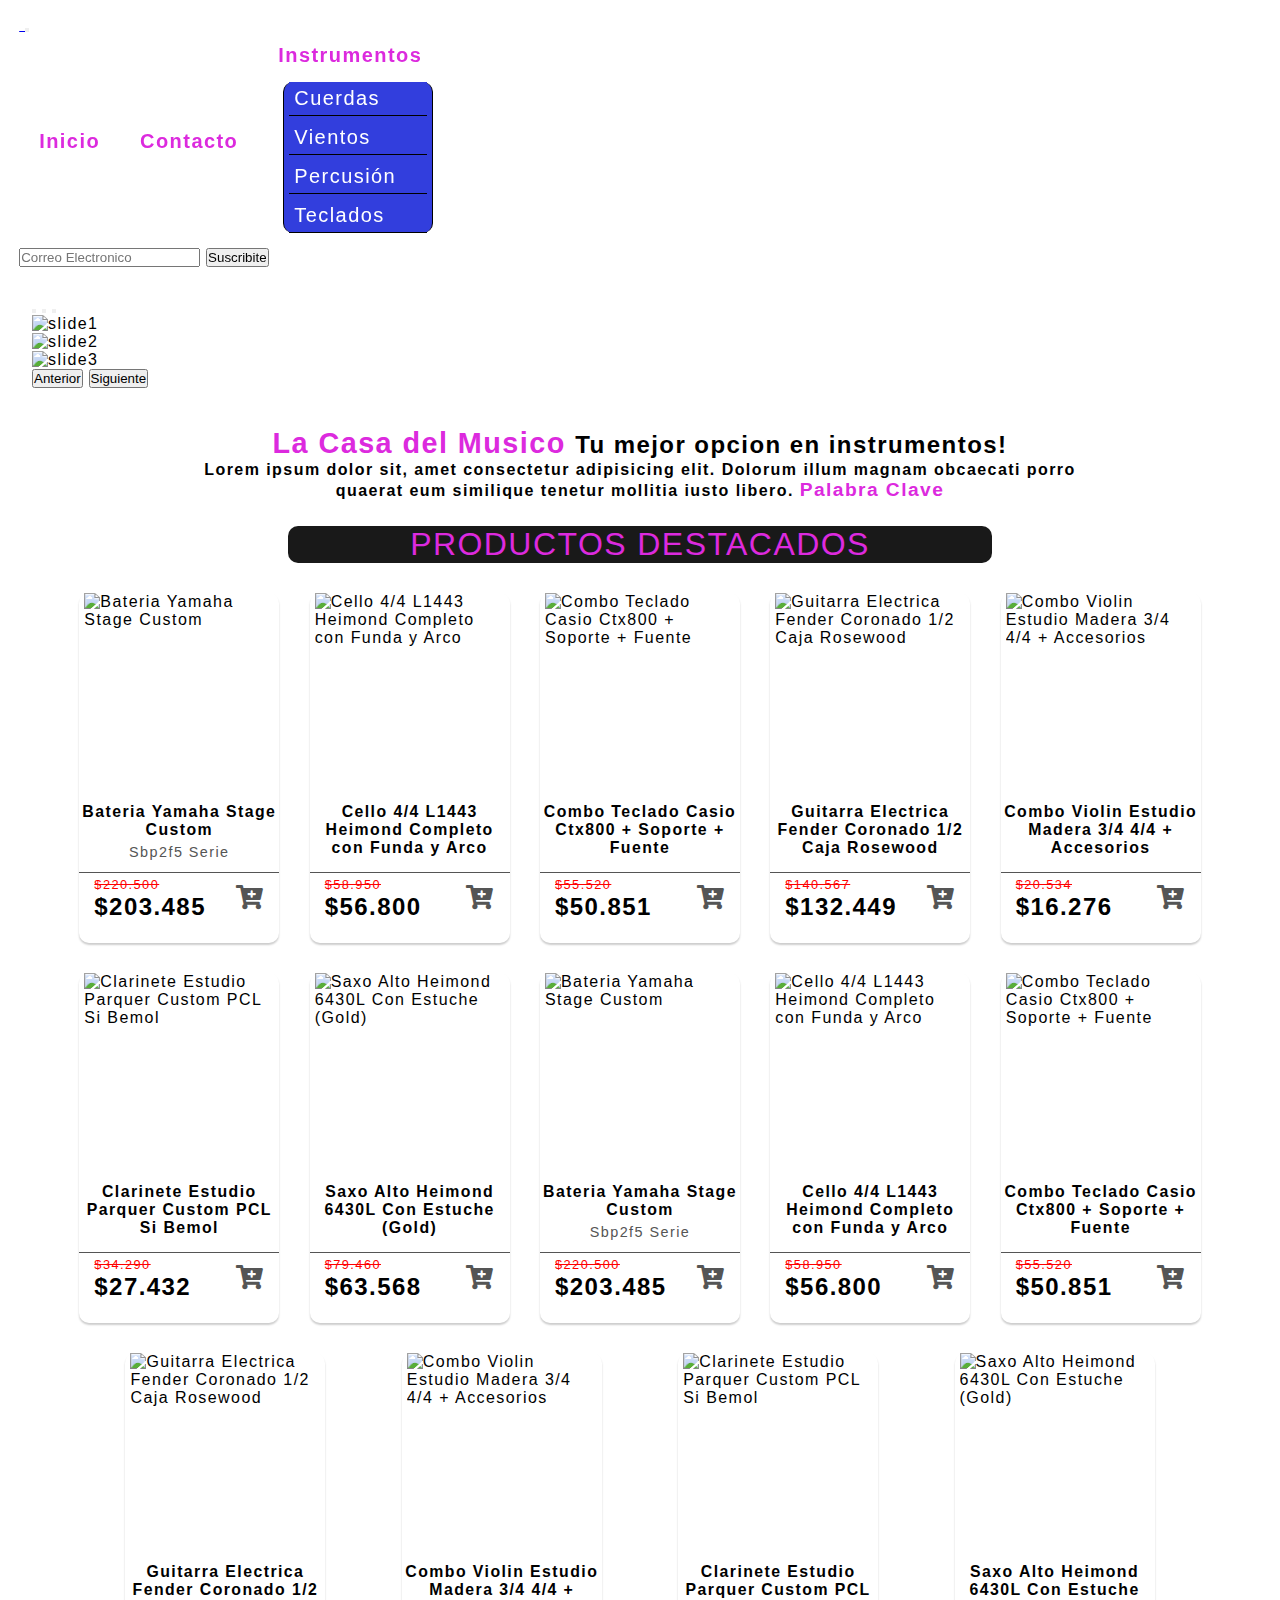
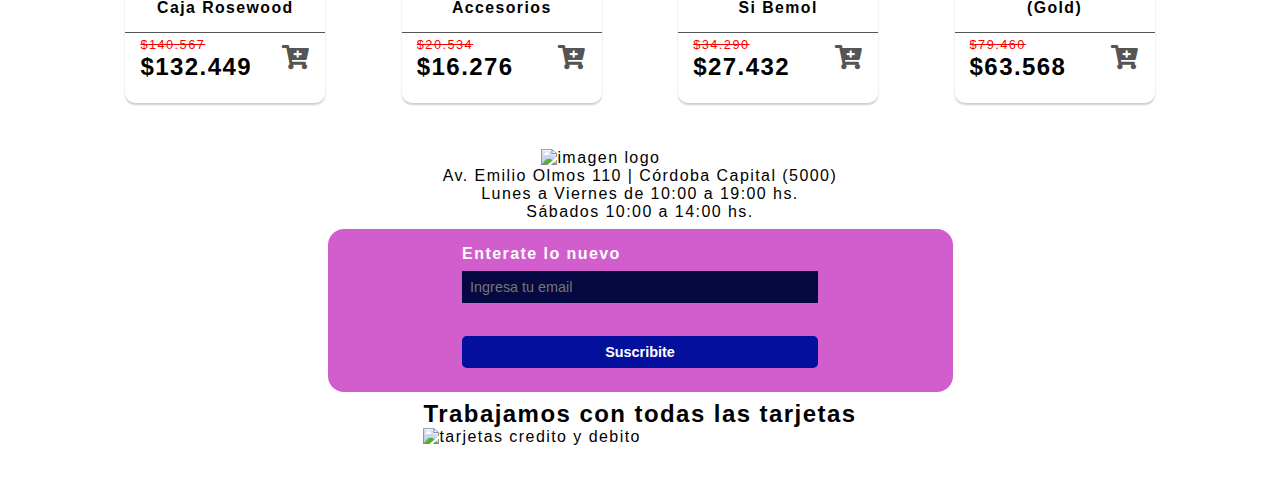
==== index.html @ 22944e28 "cambios en el SEO" ====
<!DOCTYPE html>
<html lang="en">

<head>
    <meta charset="UTF-8">
    <meta http-equiv="X-UA-Compatible" content="IE=edge">
    <meta name="viewport" content="width=device-width, initial-scale=1.0">
    <!-- SEO -->
    <meta name="description" content="La casa del musico es tu mejor opcion para comprar instrumentos musicales de primera calidad al mejor precio y con la mejor atencion">
    <meta name="keywords" content="la casa del musico,casa de musica cordoba, instrumentos musicales, musica, cordoba, venta, cuerdas, vientos, teclados, percusion, atencion, calidad"> 
    <!-- ICONO DE LA PAGINA -->
    <link rel="shortcut icon"
        href="https://lacasadelmusico.com.ar/wp-content/uploads/2020/09/logo_final-e1599774278834.png">
    <!-- FONTAWESOME -->
    <link rel="stylesheet" href="https://use.fontawesome.com/releases/v5.6.3/css/all.css">
    <link rel="stylesheet" href="https://user.fontawesome.com/releases/v5.8.1/css/all.css"
        integrity="sha384-50oBUHEmvpQ+1lW4y57PTFmhCaXp0ML5d60M1M7uH2+nqUivzIebhnd0JK28anvf" crossorigin="anonymous">
    <!-- LINK DE BOOTSTRAP -->
    <link href="https://cdn.jsdelivr.net/npm/bootstrap@5.1.3/dist/css/bootstrap.min.css" rel="stylesheet"
        integrity="sha384-1BmE4kWBq78iYhFldvKuhfTAU6auU8tT94WrHftjDbrCEXSU1oBoqyl2QvZ6jIW3" crossorigin="anonymous">
    <!-- LINK DE CSS -->
    <link rel="stylesheet" href="./css/styles.css">
    <!-- LINK DE FUENTE -->
    <link rel="preconnect" href="https://fonts.googleapis.com">
    <link rel="preconnect" href="https://fonts.gstatic.com" crossorigin>
    <link href="https://fonts.googleapis.com/css2?family=Montserrat:ital@1&display=swap" rel="stylesheet">
    <title>La Casa del Musico</title>
</head>

<body>
    <header class="header container-fluid">
        <!-- __________________________ -->
        <!-- NAVEGADOR -->
        <!-- __________________________ -->
        <nav id="menu" class="nav navbar navbar-expand-lg navbar-light">
            <div class="container-fluid">
                <a class="navbar-brand" href="./index.html">
                    <img class="img_logo"
                        src="https://lacasadelmusico.com.ar/wp-content/uploads/2020/09/logo_final-e1599774278834.png"
                        alt="">
                </a>
                <button class="navbar-toggler" type="button" data-bs-toggle="collapse"
                    data-bs-target="#navbarSupportedContent" aria-controls="navbarSupportedContent"
                    aria-expanded="false" aria-label="Toggle navigation">
                    <span class="navbar-toggler-icon"></span>
                </button>
                <div class="collapse navbar-collapse" id="navbarSupportedContent">
                    <ul class="nav_ul navbar-nav me-auto mb-2 mb-lg-0">
                        <li class="nav_li nav-item">
                            <a class="nav_links active" aria-current="page" href="./index.html">Inicio</a>
                        </li>
                        <li class="nav_li nav-item">
                            <a class="nav_links" href="./instrumentos/contacto.html">Contacto</a>
                        </li>
                        <li class="nav_li nav-item dropdown">
                            <a class="nav_links dropdown-toggle" href="#" id="navbarDropdown" role="button"
                                data-bs-toggle="dropdown" aria-expanded="false">
                                Instrumentos
                            </a>
                            <ul class="nav_sub dropdown-menu" aria-labelledby="navbarDropdown">
                                <li class="sub_li">
                                    <a class="dropdown-item sub_links" href="./instrumentos/cuerdas.html">Cuerdas</a>
                                </li>
                                <li class="sub_li">
                                    <a class="dropdown-item sub_links" href="./instrumentos/vientos.html">Vientos</a>
                                </li>
                                <li class="sub_li">
                                    <a class="dropdown-item sub_links"
                                        href="./instrumentos/percusion.html">Percusión</a>
                                </li>
                                <li class="sub_li">
                                    <a class="dropdown-item sub_links" href="./instrumentos/teclados.html">Teclados</a>
                                </li>
                            </ul>
                    </ul>
                    <form class="d-flex">
                        <input class="form-control me-2" type="email" placeholder="Correo Electronico"
                            aria-label="email">
                        <button class="btn btn-primary btn-primary-outline-success" type="button">Suscribite</button>
                    </form>
                </div>
            </div>
        </nav>
    </header>
    <!-- __________________ -->
    <!-- CONTENIDO PRINCIPAL -->
    <!-- ____________________ -->
    <main class="main">
        <!-- __________________________ -->
        <!-- SLIDER -->
        <!-- __________________________ -->
        <div id="carouselExampleIndicators" class="slider carousel slide" data-bs-ride="carousel">
            <div class="carousel-indicators">
                <button type="button" data-bs-target="#carouselExampleIndicators" data-bs-slide-to="0" class="active"
                    aria-current="true" aria-label="Slide 1"></button>
                <button type="button" data-bs-target="#carouselExampleIndicators" data-bs-slide-to="1"
                    aria-label="Slide 2"></button>
                <button type="button" data-bs-target="#carouselExampleIndicators" data-bs-slide-to="2"
                    aria-label="Slide 3"></button>
            </div>

            <div class="carousel-inner">

                <div class="carousel-item active" data-bs-interval="3000">
                    <img src="https://todomusica.com.ar/img/cms/Banners_2022/01_enero/ZILDJIAN.jpg"
                        class="d-block w-100" alt="slide1">
                </div>

                <div class="carousel-item" data-bs-interval="3000">
                    <img src="https://todomusica.com.ar/img/cms/Banners_2022/01_enero/gretsch.jpg" class="d-block w-100"
                        alt="slide2">
                </div>

                <div class="carousel-item" data-bs-interval="3000">
                    <img src="https://todomusica.com.ar/img/cms/Banners_2022/01_enero/PEARL.jpg" class="d-block w-100"
                        alt="slide3">
                </div>

            </div>
            <button class="carousel-control-prev" type="button" data-bs-target="#carouselExampleIndicators"
                data-bs-slide="prev">
                <span class="carousel-control-prev-icon" aria-hidden="true"></span>
                <span class="visually-hidden">Anterior</span>
            </button>
            <button class="carousel-control-next" type="button" data-bs-target="#carouselExampleIndicators"
                data-bs-slide="next">
                <span class="carousel-control-next-icon" aria-hidden="true"></span>
                <span class="visually-hidden">Siguiente</span>
            </button>
        </div>
        <!-- SLOGAN Y DESCRIPCION DE LA EMPRESA -->
        <section class="sectionIndex">
            <h2 class="textoSection"><span class="tdestacado">La Casa del Musico </span> Tu mejor opcion en
                instrumentos!

            </h2>
            <p class="textoSection fs-5">Lorem ipsum dolor sit, amet consectetur adipisicing elit. Dolorum illum magnam
                obcaecati porro quaerat eum similique tenetur mollitia iusto libero.
                <span class="tdestacado">Palabra Clave</span>
            </p>
        </section>

        <!-- PRODUCTOS DESTACADOS -->
        <h1 class="destacados">PRODUCTOS DESTACADOS</h1>
        <div class="div_destacados">
            <div class="cont_productos">
                <div class="card">
                    <img src="https://lacasadelmusico.com.ar/wp-content/uploads/2021/09/BATERIA-YAMAHA-STAGE-CUSTOM.jpg"
                        alt="Bateria Yamaha Stage Custom">
                </div>
                <div class="info">
                    <h2>Bateria Yamaha Stage Custom</h2>
                    <p class="infop">Sbp2f5 Serie</p>
                </div>
                <div class="precio">
                    <div class="box_precio">
                        <span class="precio1"><strike>$220.500</strike></span>
                        <span class="precio2"><b>$203.485</b></span>
                    </div>
                    <span class="shoping"><i class="fas fa-cart-plus"></i></span>
                </div>
            </div>
            <div class="cont_productos">
                <div class="card">
                    <img src="https://lacasadelmusico.com.ar/wp-content/uploads/2020/10/CELLO.jpg" alt="Cello 4/4 L1443 Heimond Completo con Funda y Arco">
                </div>
                <div class="info">
                    <h2>Cello 4/4 L1443 Heimond Completo con Funda y Arco</h2>
                    <p class="infop"></p>
                </div>
                <div class="precio">
                    <div class="box_precio">
                        <span class="precio1"><strike>$58.950</strike></span>
                        <span class="precio2"><b>$56.800</b></span>
                    </div>
                    <span class="shoping"><i class="fas fa-cart-plus"></i></span>
                </div>
            </div>
            <div class="cont_productos">
                <div class="card">
                    <img src="https://http2.mlstatic.com/D_NQ_NP_924464-MLA41230456645_032020-O.webp" alt="Combo Teclado Casio Ctx800 + Soporte + Fuente">
                </div>
                <div class="info">
                    <h2>Combo Teclado Casio Ctx800 + Soporte + Fuente</h2>
                    <p class="infop"></p>
                </div>
                <div class="precio">
                    <div class="box_precio">
                        <span class="precio1"><strike>$55.520</strike></span>
                        <span class="precio2"><b>$50.851</b></span>
                    </div>
                    <span class="shoping"><i class="fas fa-cart-plus"></i></span>
                </div>
            </div>
            <div class="cont_productos">
                <div class="card">
                    <img src="https://http2.mlstatic.com/D_NQ_NP_674767-MLA46456991314_062021-O.webp" alt="Guitarra Electrica Fender Coronado 1/2 Caja Rosewood">
                </div>
                <div class="info">
                    <h2>Guitarra Electrica Fender Coronado 1/2 Caja Rosewood</h2>
                    <p class="infop"></p>
                </div>
                <div class="precio">
                    <div class="box_precio">
                        <span class="precio1"><strike>$140.567</strike></span>
                        <span class="precio2"><b>$132.449</b></span>
                    </div>
                    <span class="shoping"><i class="fas fa-cart-plus"></i></span>
                </div>
            </div>
            <div class="cont_productos">
                <div class="card">
                    <img src="https://http2.mlstatic.com/D_NQ_NP_631186-MLA33084043263_122019-O.webp" alt="Combo Violin Estudio Madera 3/4 4/4 + Accesorios">
                </div>
                <div class="info">
                    <h2>Combo Violin Estudio Madera 3/4 4/4 + Accesorios</h2>
                    <p class="infop"></p>
                </div>
                <div class="precio">
                    <div class="box_precio">
                        <span class="precio1"><strike>$20.534</strike></span>
                        <span class="precio2"><b>$16.276</b></span>
                    </div>
                    <span class="shoping"><i class="fas fa-cart-plus"></i></span>
                </div>
            </div>
            <div class="cont_productos">
                <div class="card">
                    <img src="https://lacasadelmusico.com.ar/wp-content/uploads/2020/12/CLARINETE-PARQUER-1.jpg" alt="Clarinete Estudio Parquer Custom PCL Si Bemol">
                </div>
                <div class="info">
                    <h2>Clarinete Estudio Parquer Custom PCL Si Bemol</h2>
                    <p class="infop"></p>
                </div>
                <div class="precio">
                    <div class="box_precio">
                        <span class="precio1"><strike>$34.290</strike></span>
                        <span class="precio2"><b>$27.432</b></span>
                    </div>
                    <span class="shoping"><i class="fas fa-cart-plus"></i></span>
                </div>
            </div>
            <div class="cont_productos">
                <div class="card">
                    <img src="https://lacasadelmusico.com.ar/wp-content/uploads/2020/10/SAXO-HEIMOND-1.jpg" alt="Saxo Alto Heimond 6430L Con Estuche (Gold)">
                </div>
                <div class="info">
                    <h2>Saxo Alto Heimond 6430L Con Estuche (Gold)</h2>
                    <p class="infop"></p>
                </div>
                <div class="precio">
                    <div class="box_precio">
                        <span class="precio1"><strike>$79.460</strike></span>
                        <span class="precio2"><b>$63.568</b></span>
                    </div>
                    <span class="shoping"><i class="fas fa-cart-plus"></i></span>
                </div>
            </div>
            <div class="cont_productos">
                <div class="card">
                    <img src="https://lacasadelmusico.com.ar/wp-content/uploads/2021/09/BATERIA-YAMAHA-STAGE-CUSTOM.jpg"
                        alt="Bateria Yamaha Stage Custom">
                </div>
                <div class="info">
                    <h2>Bateria Yamaha Stage Custom</h2>
                    <p class="infop">Sbp2f5 Serie</p>
                </div>
                <div class="precio">
                    <div class="box_precio">
                        <span class="precio1"><strike>$220.500</strike></span>
                        <span class="precio2"><b>$203.485</b></span>
                    </div>
                    <span class="shoping"><i class="fas fa-cart-plus"></i></span>
                </div>
            </div>
            <div class="cont_productos">
                <div class="card">
                    <img src="https://lacasadelmusico.com.ar/wp-content/uploads/2020/10/CELLO.jpg" alt="Cello 4/4 L1443 Heimond Completo con Funda y Arco">
                </div>
                <div class="info">
                    <h2>Cello 4/4 L1443 Heimond Completo con Funda y Arco</h2>
                    <p class="infop"></p>
                </div>
                <div class="precio">
                    <div class="box_precio">
                        <span class="precio1"><strike>$58.950</strike></span>
                        <span class="precio2"><b>$56.800</b></span>
                    </div>
                    <span class="shoping"><i class="fas fa-cart-plus"></i></span>
                </div>
            </div>
            <div class="cont_productos">
                <div class="card">
                    <img src="https://http2.mlstatic.com/D_NQ_NP_924464-MLA41230456645_032020-O.webp" alt="Combo Teclado Casio Ctx800 + Soporte + Fuente">
                </div>
                <div class="info">
                    <h2>Combo Teclado Casio Ctx800 + Soporte + Fuente</h2>
                    <p class="infop"></p>
                </div>
                <div class="precio">
                    <div class="box_precio">
                        <span class="precio1"><strike>$55.520</strike></span>
                        <span class="precio2"><b>$50.851</b></span>
                    </div>
                    <span class="shoping"><i class="fas fa-cart-plus"></i></span>
                </div>
            </div>
            <div class="cont_productos">
                <div class="card">
                    <img src="https://http2.mlstatic.com/D_NQ_NP_674767-MLA46456991314_062021-O.webp" alt="Guitarra Electrica Fender Coronado 1/2 Caja Rosewood">
                </div>
                <div class="info">
                    <h2>Guitarra Electrica Fender Coronado 1/2 Caja Rosewood</h2>
                    <p class="infop"></p>
                </div>
                <div class="precio">
                    <div class="box_precio">
                        <span class="precio1"><strike>$140.567</strike></span>
                        <span class="precio2"><b>$132.449</b></span>
                    </div>
                    <span class="shoping"><i class="fas fa-cart-plus"></i></span>
                </div>
            </div>
            <div class="cont_productos">
                <div class="card">
                    <img src="https://http2.mlstatic.com/D_NQ_NP_631186-MLA33084043263_122019-O.webp" alt="Combo Violin Estudio Madera 3/4 4/4 + Accesorios">
                </div>
                <div class="info">
                    <h2>Combo Violin Estudio Madera 3/4 4/4 + Accesorios</h2>
                    <p class="infop"></p>
                </div>
                <div class="precio">
                    <div class="box_precio">
                        <span class="precio1"><strike>$20.534</strike></span>
                        <span class="precio2"><b>$16.276</b></span>
                    </div>
                    <span class="shoping"><i class="fas fa-cart-plus"></i></span>
                </div>
            </div>
            <div class="cont_productos">
                <div class="card">
                    <img src="https://lacasadelmusico.com.ar/wp-content/uploads/2020/12/CLARINETE-PARQUER-1.jpg" alt="Clarinete Estudio Parquer Custom PCL Si Bemol">
                </div>
                <div class="info">
                    <h2>Clarinete Estudio Parquer Custom PCL Si Bemol</h2>
                    <p class="infop"></p>
                </div>
                <div class="precio">
                    <div class="box_precio">
                        <span class="precio1"><strike>$34.290</strike></span>
                        <span class="precio2"><b>$27.432</b></span>
                    </div>
                    <span class="shoping"><i class="fas fa-cart-plus"></i></span>
                </div>
            </div>
            <div class="cont_productos">
                <div class="card">
                    <img src="https://lacasadelmusico.com.ar/wp-content/uploads/2020/10/SAXO-HEIMOND-1.jpg" alt="Saxo Alto Heimond 6430L Con Estuche (Gold)">
                </div>
                <div class="info">
                    <h2>Saxo Alto Heimond 6430L Con Estuche (Gold)</h2>
                    <p class="infop"></p>
                </div>
                <div class="precio">
                    <div class="box_precio">
                        <span class="precio1"><strike>$79.460</strike></span>
                        <span class="precio2"><b>$63.568</b></span>
                    </div>
                    <span class="shoping"><i class="fas fa-cart-plus"></i></span>
                </div>
            </div>
        </div>
    </main>
    <!-- _________________________ -->
    <!-- FOOTER -->
    <!-- _________________________ -->
    <footer class="footer">
        <div class="footer1">
            <img class="img_logo logo_footer"
                src="https://lacasadelmusico.com.ar/wp-content/uploads/2020/09/logo_final-e1599774278834.png" alt="imagen logo">
            <div class="texto_footer">
                <p class="fw-bold fs-6">Av. Emilio Olmos 110 | Córdoba Capital (5000)</p>
                <p class="fw-bold fs-6">Lunes a Viernes de 10:00 a 19:00 hs.</p>
                <p class="fw-bold fs-6">Sábados 10:00 a 14:00 hs.</p>
            </div>
        </div>
        <div class="formContainerFooter">
            <!-- Formulario Suscripcion -->
            <form class="form" action="#" method="GET">
                <label for="email" class="form__label">Enterate lo nuevo</label>
                <input type="email" class="form__input" placeholder="Ingresa tu email" name="email" id="email" required>
                <input type="submit" class="form__input form__input--submit" value="Suscribite">
            </form>
        </div>
        <div>
            <h2 class="fs-5 fw-bold text-center m-2">Trabajamos con todas las tarjetas</h2>
            <img class="d-block imgfooter"
                src="https://senordescuento.com/wp-content/uploads/2019/06/tarjetas-credito-logos.png" alt="tarjetas credito y debito">
        </div>
    </footer>
    <!-- LINK DE JS -->
    <script src="https://cdn.jsdelivr.net/npm/bootstrap@5.1.3/dist/js/bootstrap.bundle.min.js"
        integrity="sha384-ka7Sk0Gln4gmtz2MlQnikT1wXgYsOg+OMhuP+IlRH9sENBO0LRn5q+8nbTov4+1p"
        crossorigin="anonymous"></script>
</body>

</html>
---- css/styles.css ----
* {
  margin: 0;
  padding: 0;
  box-sizing: border-box; }

body {
  background-image: url("https://c.wallhere.com/photos/62/db/bricks-118325.jpg!d");
  background-size: cover;
  letter-spacing: 0.09rem;
  /* font-family: 'Luxurious Roman', cursive; */
  font-family: 'Roboto Condensed', sans-serif; }

/* HEADER */
.header {
  position: sticky;
  top: 2px;
  z-index: 10;
  /* NAVEGADOR */
  /* LOGO Y BUSCADOR */ }
  .header .nav {
    background: rgba(255, 255, 255, 0.6);
    width: 97%;
    margin: 1rem auto;
    border-radius: 10px;
    display: flex;
    justify-content: space-between;
    align-items: center; }
    .header .nav .nav_ul {
      display: flex;
      align-items: center;
      justify-content: center; }
      .header .nav .nav_ul .nav_li {
        list-style: none;
        padding: 10px 10px; }
        .header .nav .nav_ul .nav_li .nav_links {
          color: #DC2ADE;
          padding: 10px;
          text-decoration: none;
          font-size: 20px;
          font-weight: 600;
          border-radius: 10px; }
          .header .nav .nav_ul .nav_li .nav_links:hover {
            border-top: #323EDD groove 1px;
            transition: all 0.5s ease; }
        .header .nav .nav_ul .nav_li .nav_sub {
          list-style: none;
          margin-top: 15px;
          margin-left: 15px;
          width: 150px;
          background-color: #323EDD;
          border-radius: 10px;
          border-left: solid 1px black;
          border-right: solid 1px black; }
          .header .nav .nav_ul .nav_li .nav_sub .sub_li {
            text-align: left;
            padding: 5px;
            margin: 5px;
            background: #323EDD;
            border-bottom: groove 1px black;
            transition: all 0.9s ease; }
            .header .nav .nav_ul .nav_li .nav_sub .sub_li .sub_links {
              /* color: #DC2ADE; */
              color: white;
              text-decoration: none;
              font-size: 20px;
              font-weight: 400; }
  .header .img_logo {
    width: 90%;
    animation-name: logo;
    animation-duration: 5s;
    animation-iteration-count: infinite; }

@keyframes logo {
  0% {
    transform: scale(1);
    filter: brightness(1); }
  50% {
    transform: scale(1.05);
    filter: brightness(1.5); }
  100% {
    transform: scale(1);
    filter: brightness(1); } }

/* SLIDER */
.main {
  width: auto;
  /* SECTION INDEX */ }
  .main .slider {
    width: 95%;
    max-height: 35rem;
    overflow: hidden;
    margin: 30px auto; }
  .main .sectionIndex {
    width: 75%;
    margin: 1rem auto;
    padding: 0.5rem;
    background-color: rgba(255, 255, 255, 0.8);
    text-align: center;
    border-radius: 15px; }
    .main .sectionIndex .tdestacado {
      color: #DC2ADE;
      font-weight: bold;
      font-size: larger; }
    .main .sectionIndex .textoSection {
      text-align: center;
      padding: 0.05rem;
      font-weight: bold; }

/* PRODUCTOS DESTACADOS */
.destacados {
  width: 55%;
  height: auto;
  margin: 0 auto;
  margin-bottom: 15px;
  text-align: center;
  justify-content: space-evenly;
  font-weight: 500;
  color: #DC2ADE;
  background: rgba(0, 0, 0, 0.9);
  border-radius: 10px; }
  .destacados:hover {
    transform: rotateY(25deg) scale(1.1);
    cursor: pointer;
    transition: all 0.1s ease-out; }

.div_destacados {
  width: 90%;
  margin: 0 auto;
  display: flex;
  align-items: center;
  justify-content: space-evenly;
  flex-wrap: wrap; }
  .div_destacados .cont_productos {
    height: 350px;
    width: 200px;
    box-shadow: 0 2px 2px rgba(0, 0, 0, 0.2);
    margin: 15px 15px;
    background-color: white;
    border-radius: 10px;
    transition: all 0.7s; }
    .div_destacados .cont_productos:hover {
      transform: translateY(-5px) scale(1.05);
      border: solid #DC2ADE 2px; }
    .div_destacados .cont_productos .card {
      height: 40px;
      width: 100%;
      margin-bottom: 170px; }
      .div_destacados .cont_productos .card img {
        margin: auto;
        display: block;
        height: 190px;
        width: 190px; }
    .div_destacados .cont_productos .info {
      height: 70px;
      width: 100%;
      border-bottom: solid 1px #555; }
      .div_destacados .cont_productos .info h2 {
        font-size: 0.99em;
        text-align: center;
        margin-bottom: 0.3em; }
      .div_destacados .cont_productos .info p {
        text-align: center;
        font-size: .9em;
        color: #555; }
    .div_destacados .cont_productos .precio {
      height: 50px;
      width: 85%;
      margin: auto;
      display: flex;
      justify-content: space-between;
      align-items: center; }
      .div_destacados .cont_productos .precio .box_precio {
        width: 80px; }
        .div_destacados .cont_productos .precio .box_precio .precio1 {
          color: red;
          font-size: .8em; }
        .div_destacados .cont_productos .precio .box_precio .precio2 {
          font-size: 1.5em; }
      .div_destacados .cont_productos .precio .shoping {
        font-size: 1.5em;
        color: #555; }

/* FORMULARIO CONTACTO */
.formContainer {
  width: 50%;
  margin: 1rem auto;
  padding: 1.5rem 1rem;
  background-color: #323EDD;
  border-radius: 0.5rem;
  box-shadow: 3px 3px 5px 0px rgba(0, 0, 0, 0.3); }

.formContainerFooter {
  width: 50%;
  margin: 0.5rem auto;
  padding: 1rem 1rem;
  background-color: rgba(199, 53, 192, 0.8);
  border-radius: 1rem; }

.form {
  text-align: center; }

.form__label {
  display: inline-block;
  width: 60%;
  text-align: left;
  color: white;
  font-weight: 600; }

.form__input, .form__textarea {
  width: 60%;
  margin: 0.5rem;
  padding: 0.5rem;
  background-color: #060941;
  color: white;
  border: none;
  border-bottom: solid 1px #c87d5d;
  font-family: 'Poppins', sans-serif;
  font-size: 0.9rem; }

.form__textarea {
  height: 5rem;
  resize: none; }

.form__input:focus, .form__textarea:focus {
  outline: none; }

.form__input--submit {
  background-color: #040f9e;
  margin-top: 1.5rem;
  border-radius: 0.3rem;
  border-bottom: none;
  font-weight: 700;
  cursor: pointer; }

.form__input--submit:hover {
  background-color: #14195f; }

/* PAGINA IMG */
.imgPagina {
  max-height: 20rem;
  overflow: hidden;
  margin-bottom: 1rem; }
  .imgPagina img {
    display: block;
    width: 95%;
    margin: 1rem auto; }

/* FOOTER */
.footer {
  background: rgba(255, 255, 255, 0.6);
  margin: 1rem auto;
  padding: 15px;
  display: flex;
  flex-direction: column;
  justify-content: center;
  align-items: center;
  flex-wrap: wrap;
  border-radius: 15px; }
  .footer .imgfooter {
    width: 90%;
    margin: -25px auto; }
  .footer .logo_footer {
    width: 50%;
    display: block;
    margin: 0 auto; }
  .footer .texto_footer {
    text-align: center;
    color: black; }

/* MEDIA QUERIES */
@media (max-width: 768px) {
  .formContainerFooter {
    width: 90%; }
  .formContainer {
    width: 70%; }
  .div_destacados {
    width: 100%; }
  .cont_productos {
    margin: 2px 2px; } }

@media (max-width: 425px) {
  /* .slider{
        display: none; */
  /* } */
  .formContainer {
    width: 90%; } }
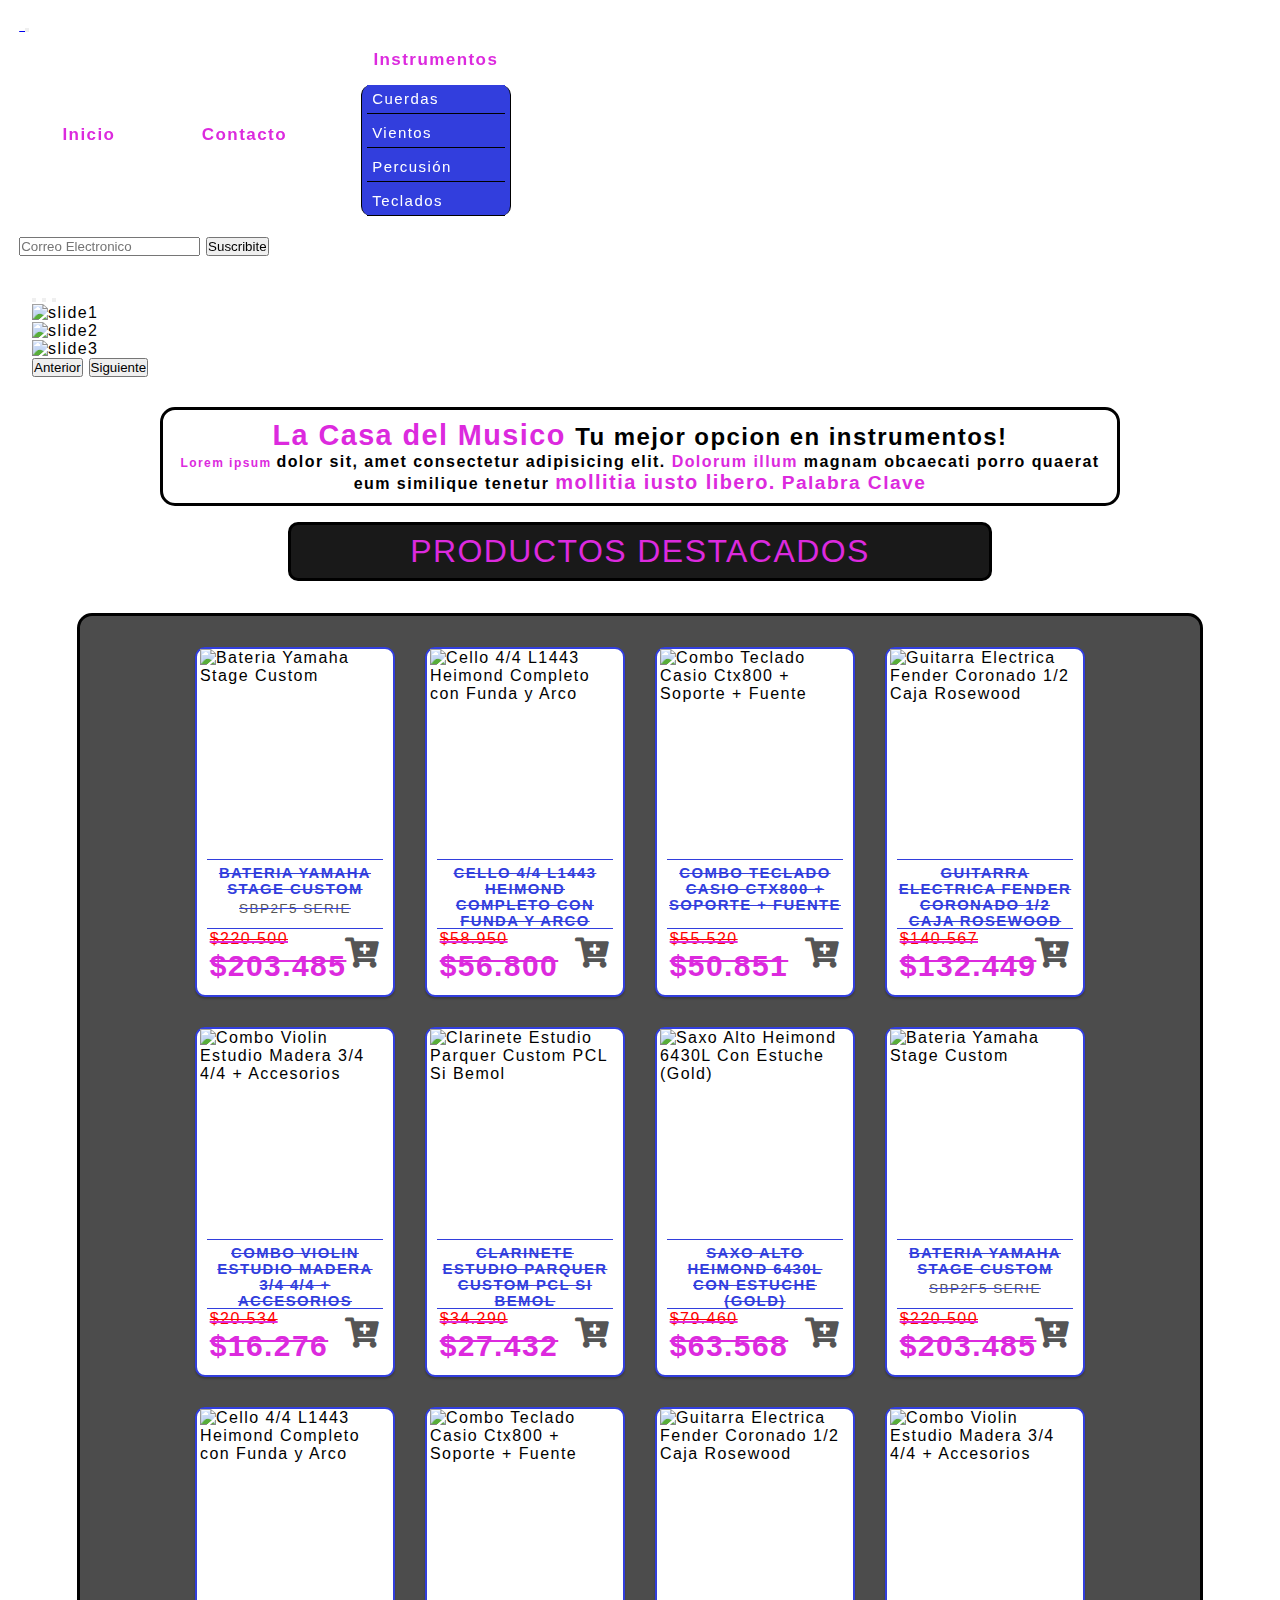
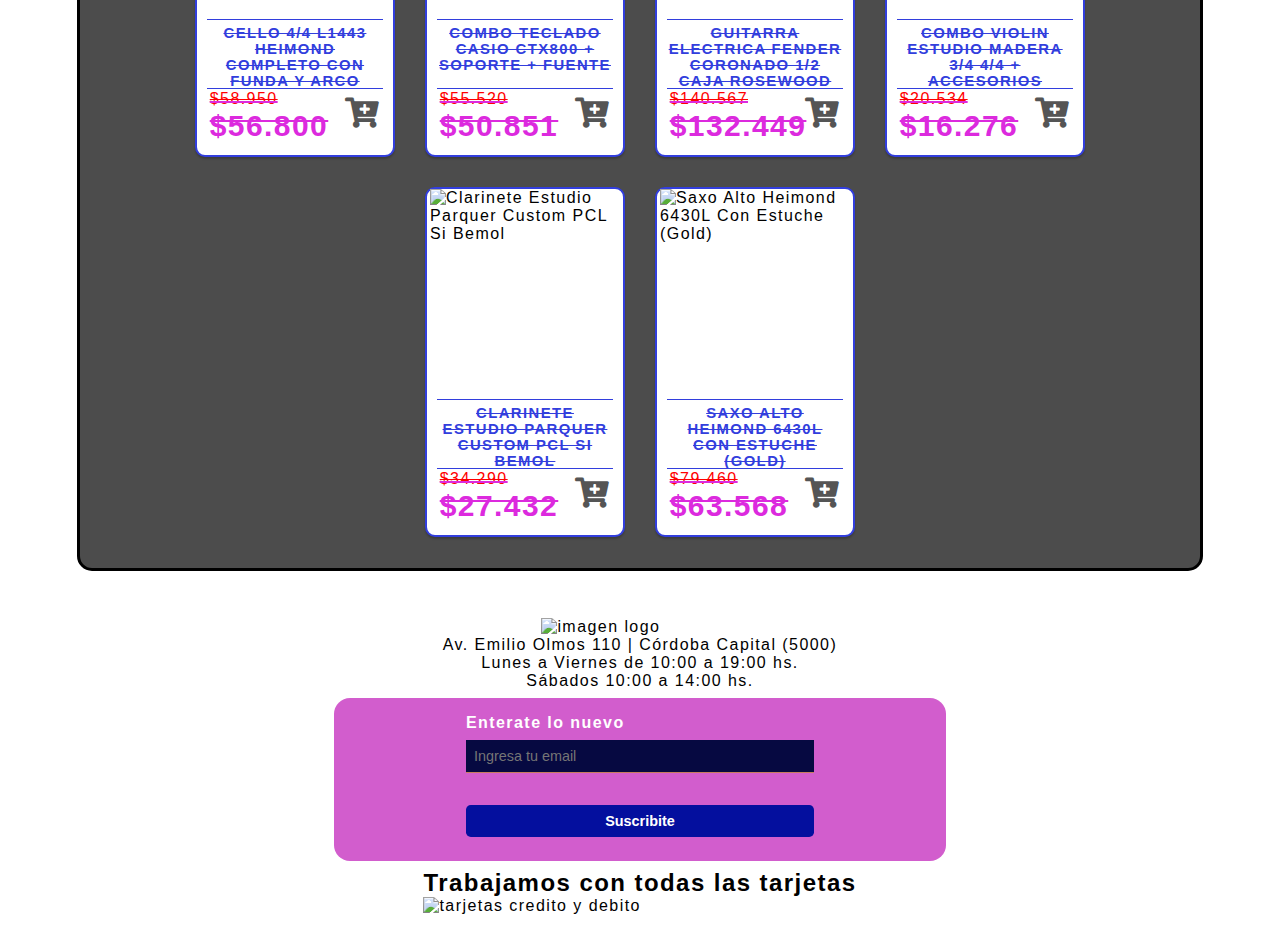
==== commit 781c7894: "Aplicacion de SEO, maps, extend y mixin para desafio" ====
--- a/index.html
+++ b/index.html
@@ -6,8 +6,10 @@
     <meta http-equiv="X-UA-Compatible" content="IE=edge">
     <meta name="viewport" content="width=device-width, initial-scale=1.0">
     <!-- SEO -->
-    <meta name="description" content="La casa del musico es tu mejor opcion para comprar instrumentos musicales de primera calidad al mejor precio y con la mejor atencion">
-    <meta name="keywords" content="la casa del musico,casa de musica cordoba, instrumentos musicales, musica, cordoba, venta, cuerdas, vientos, teclados, percusion, atencion, calidad"> 
+    <meta name="description"
+        content="La casa del musico es tu mejor opcion para comprar instrumentos musicales de primera calidad al mejor precio y con la mejor atencion">
+    <meta name="keywords"
+        content="la casa del musico,casa de musica cordoba, instrumentos musicales, musica, cordoba, venta, cuerdas, vientos, teclados, percusion, atencion, calidad">
     <!-- ICONO DE LA PAGINA -->
     <link rel="shortcut icon"
         href="https://lacasadelmusico.com.ar/wp-content/uploads/2020/09/logo_final-e1599774278834.png">
@@ -89,287 +91,303 @@
         <!-- __________________________ -->
         <!-- SLIDER -->
         <!-- __________________________ -->
-        <div id="carouselExampleIndicators" class="slider carousel slide" data-bs-ride="carousel">
-            <div class="carousel-indicators">
-                <button type="button" data-bs-target="#carouselExampleIndicators" data-bs-slide-to="0" class="active"
-                    aria-current="true" aria-label="Slide 1"></button>
-                <button type="button" data-bs-target="#carouselExampleIndicators" data-bs-slide-to="1"
-                    aria-label="Slide 2"></button>
-                <button type="button" data-bs-target="#carouselExampleIndicators" data-bs-slide-to="2"
-                    aria-label="Slide 3"></button>
+        <section>
+            <div id="carouselExampleIndicators" class="slider carousel slide" data-bs-ride="carousel">
+                <div class="carousel-indicators">
+                    <button type="button" data-bs-target="#carouselExampleIndicators" data-bs-slide-to="0"
+                        class="active" aria-current="true" aria-label="Slide 1"></button>
+                    <button type="button" data-bs-target="#carouselExampleIndicators" data-bs-slide-to="1"
+                        aria-label="Slide 2"></button>
+                    <button type="button" data-bs-target="#carouselExampleIndicators" data-bs-slide-to="2"
+                        aria-label="Slide 3"></button>
+                </div>
+
+                <div class="carousel-inner">
+
+                    <div class="carousel-item active" data-bs-interval="3000">
+                        <img src="https://todomusica.com.ar/img/cms/Banners_2022/01_enero/ZILDJIAN.jpg"
+                            class="d-block w-100" alt="slide1">
+                    </div>
+
+                    <div class="carousel-item" data-bs-interval="3000">
+                        <img src="https://todomusica.com.ar/img/cms/Banners_2022/01_enero/gretsch.jpg"
+                            class="d-block w-100" alt="slide2">
+                    </div>
+
+                    <div class="carousel-item" data-bs-interval="3000">
+                        <img src="https://todomusica.com.ar/img/cms/Banners_2022/01_enero/PEARL.jpg"
+                            class="d-block w-100" alt="slide3">
+                    </div>
+
+                </div>
+                <button class="carousel-control-prev" type="button" data-bs-target="#carouselExampleIndicators"
+                    data-bs-slide="prev">
+                    <span class="carousel-control-prev-icon" aria-hidden="true"></span>
+                    <span class="visually-hidden">Anterior</span>
+                </button>
+                <button class="carousel-control-next" type="button" data-bs-target="#carouselExampleIndicators"
+                    data-bs-slide="next">
+                    <span class="carousel-control-next-icon" aria-hidden="true"></span>
+                    <span class="visually-hidden">Siguiente</span>
+                </button>
             </div>
-
-            <div class="carousel-inner">
-
-                <div class="carousel-item active" data-bs-interval="3000">
-                    <img src="https://todomusica.com.ar/img/cms/Banners_2022/01_enero/ZILDJIAN.jpg"
-                        class="d-block w-100" alt="slide1">
-                </div>
-
-                <div class="carousel-item" data-bs-interval="3000">
-                    <img src="https://todomusica.com.ar/img/cms/Banners_2022/01_enero/gretsch.jpg" class="d-block w-100"
-                        alt="slide2">
-                </div>
-
-                <div class="carousel-item" data-bs-interval="3000">
-                    <img src="https://todomusica.com.ar/img/cms/Banners_2022/01_enero/PEARL.jpg" class="d-block w-100"
-                        alt="slide3">
-                </div>
-
-            </div>
-            <button class="carousel-control-prev" type="button" data-bs-target="#carouselExampleIndicators"
-                data-bs-slide="prev">
-                <span class="carousel-control-prev-icon" aria-hidden="true"></span>
-                <span class="visually-hidden">Anterior</span>
-            </button>
-            <button class="carousel-control-next" type="button" data-bs-target="#carouselExampleIndicators"
-                data-bs-slide="next">
-                <span class="carousel-control-next-icon" aria-hidden="true"></span>
-                <span class="visually-hidden">Siguiente</span>
-            </button>
-        </div>
+        </section>
         <!-- SLOGAN Y DESCRIPCION DE LA EMPRESA -->
-        <section class="sectionIndex">
+        <article class="sectionIndex">
             <h2 class="textoSection"><span class="tdestacado">La Casa del Musico </span> Tu mejor opcion en
                 instrumentos!
 
             </h2>
-            <p class="textoSection fs-5">Lorem ipsum dolor sit, amet consectetur adipisicing elit. Dolorum illum magnam
-                obcaecati porro quaerat eum similique tenetur mollitia iusto libero.
+            <p class="textoSection fs-5"> <span class=mapa1> Lorem ipsum </span> dolor sit, amet consectetur adipisicing elit. <span class="mapa2"> Dolorum illum </span>magnam
+                obcaecati porro quaerat eum similique tenetur <span class="mapa3"> mollitia iusto libero.</span>
                 <span class="tdestacado">Palabra Clave</span>
             </p>
+        </article>
+
+        <!-- PRODUCTOS DESTACADOS -->
+        <section>
+            <h1 class="destacados">PRODUCTOS DESTACADOS</h1>
+            <div class="div_destacados">
+                <div class="cont_productos">
+                    <div class="card">
+                        <img src="https://lacasadelmusico.com.ar/wp-content/uploads/2021/09/BATERIA-YAMAHA-STAGE-CUSTOM.jpg"
+                            alt="Bateria Yamaha Stage Custom">
+                    </div>
+                    <div class="info">
+                        <h2>Bateria Yamaha Stage Custom</h2>
+                        <p class="infop">Sbp2f5 Serie</p>
+                    </div>
+                    <div class="precio">
+                        <div class="box_precio">
+                            <span class="precio1"><strike>$220.500</strike></span>
+                            <span class="precio2"><b>$203.485</b></span>
+                        </div>
+                        <span class="shoping"><i class="fas fa-cart-plus"></i></span>
+                    </div>
+                </div>
+                <div class="cont_productos">
+                    <div class="card">
+                        <img src="https://lacasadelmusico.com.ar/wp-content/uploads/2020/10/CELLO.jpg"
+                            alt="Cello 4/4 L1443 Heimond Completo con Funda y Arco">
+                    </div>
+                    <div class="info">
+                        <h2>Cello 4/4 L1443 Heimond Completo con Funda y Arco</h2>
+                        <p class="infop"></p>
+                    </div>
+                    <div class="precio">
+                        <div class="box_precio">
+                            <span class="precio1"><strike>$58.950</strike></span>
+                            <span class="precio2"><b>$56.800</b></span>
+                        </div>
+                        <span class="shoping"><i class="fas fa-cart-plus"></i></span>
+                    </div>
+                </div>
+                <div class="cont_productos">
+                    <div class="card">
+                        <img src="https://http2.mlstatic.com/D_NQ_NP_924464-MLA41230456645_032020-O.webp"
+                            alt="Combo Teclado Casio Ctx800 + Soporte + Fuente">
+                    </div>
+                    <div class="info">
+                        <h2>Combo Teclado Casio Ctx800 + Soporte + Fuente</h2>
+                        <p class="infop"></p>
+                    </div>
+                    <div class="precio">
+                        <div class="box_precio">
+                            <span class="precio1"><strike>$55.520</strike></span>
+                            <span class="precio2"><b>$50.851</b></span>
+                        </div>
+                        <span class="shoping"><i class="fas fa-cart-plus"></i></span>
+                    </div>
+                </div>
+                <div class="cont_productos">
+                    <div class="card">
+                        <img src="https://http2.mlstatic.com/D_NQ_NP_674767-MLA46456991314_062021-O.webp"
+                            alt="Guitarra Electrica Fender Coronado 1/2 Caja Rosewood">
+                    </div>
+                    <div class="info">
+                        <h2>Guitarra Electrica Fender Coronado 1/2 Caja Rosewood</h2>
+                        <p class="infop"></p>
+                    </div>
+                    <div class="precio">
+                        <div class="box_precio">
+                            <span class="precio1"><strike>$140.567</strike></span>
+                            <span class="precio2"><b>$132.449</b></span>
+                        </div>
+                        <span class="shoping"><i class="fas fa-cart-plus"></i></span>
+                    </div>
+                </div>
+                <div class="cont_productos">
+                    <div class="card">
+                        <img src="https://http2.mlstatic.com/D_NQ_NP_631186-MLA33084043263_122019-O.webp"
+                            alt="Combo Violin Estudio Madera 3/4 4/4 + Accesorios">
+                    </div>
+                    <div class="info">
+                        <h2>Combo Violin Estudio Madera 3/4 4/4 + Accesorios</h2>
+                        <p class="infop"></p>
+                    </div>
+                    <div class="precio">
+                        <div class="box_precio">
+                            <span class="precio1"><strike>$20.534</strike></span>
+                            <span class="precio2"><b>$16.276</b></span>
+                        </div>
+                        <span class="shoping"><i class="fas fa-cart-plus"></i></span>
+                    </div>
+                </div>
+                <div class="cont_productos">
+                    <div class="card">
+                        <img src="https://lacasadelmusico.com.ar/wp-content/uploads/2020/12/CLARINETE-PARQUER-1.jpg"
+                            alt="Clarinete Estudio Parquer Custom PCL Si Bemol">
+                    </div>
+                    <div class="info">
+                        <h2>Clarinete Estudio Parquer Custom PCL Si Bemol</h2>
+                        <p class="infop"></p>
+                    </div>
+                    <div class="precio">
+                        <div class="box_precio">
+                            <span class="precio1"><strike>$34.290</strike></span>
+                            <span class="precio2"><b>$27.432</b></span>
+                        </div>
+                        <span class="shoping"><i class="fas fa-cart-plus"></i></span>
+                    </div>
+                </div>
+                <div class="cont_productos">
+                    <div class="card">
+                        <img src="https://lacasadelmusico.com.ar/wp-content/uploads/2020/10/SAXO-HEIMOND-1.jpg"
+                            alt="Saxo Alto Heimond 6430L Con Estuche (Gold)">
+                    </div>
+                    <div class="info">
+                        <h2>Saxo Alto Heimond 6430L Con Estuche (Gold)</h2>
+                        <p class="infop"></p>
+                    </div>
+                    <div class="precio">
+                        <div class="box_precio">
+                            <span class="precio1"><strike>$79.460</strike></span>
+                            <span class="precio2"><b>$63.568</b></span>
+                        </div>
+                        <span class="shoping"><i class="fas fa-cart-plus"></i></span>
+                    </div>
+                </div>
+                <div class="cont_productos">
+                    <div class="card">
+                        <img src="https://lacasadelmusico.com.ar/wp-content/uploads/2021/09/BATERIA-YAMAHA-STAGE-CUSTOM.jpg"
+                            alt="Bateria Yamaha Stage Custom">
+                    </div>
+                    <div class="info">
+                        <h2>Bateria Yamaha Stage Custom</h2>
+                        <p class="infop">Sbp2f5 Serie</p>
+                    </div>
+                    <div class="precio">
+                        <div class="box_precio">
+                            <span class="precio1"><strike>$220.500</strike></span>
+                            <span class="precio2"><b>$203.485</b></span>
+                        </div>
+                        <span class="shoping"><i class="fas fa-cart-plus"></i></span>
+                    </div>
+                </div>
+                <div class="cont_productos">
+                    <div class="card">
+                        <img src="https://lacasadelmusico.com.ar/wp-content/uploads/2020/10/CELLO.jpg"
+                            alt="Cello 4/4 L1443 Heimond Completo con Funda y Arco">
+                    </div>
+                    <div class="info">
+                        <h2>Cello 4/4 L1443 Heimond Completo con Funda y Arco</h2>
+                        <p class="infop"></p>
+                    </div>
+                    <div class="precio">
+                        <div class="box_precio">
+                            <span class="precio1"><strike>$58.950</strike></span>
+                            <span class="precio2"><b>$56.800</b></span>
+                        </div>
+                        <span class="shoping"><i class="fas fa-cart-plus"></i></span>
+                    </div>
+                </div>
+                <div class="cont_productos">
+                    <div class="card">
+                        <img src="https://http2.mlstatic.com/D_NQ_NP_924464-MLA41230456645_032020-O.webp"
+                            alt="Combo Teclado Casio Ctx800 + Soporte + Fuente">
+                    </div>
+                    <div class="info">
+                        <h2>Combo Teclado Casio Ctx800 + Soporte + Fuente</h2>
+                        <p class="infop"></p>
+                    </div>
+                    <div class="precio">
+                        <div class="box_precio">
+                            <span class="precio1"><strike>$55.520</strike></span>
+                            <span class="precio2"><b>$50.851</b></span>
+                        </div>
+                        <span class="shoping"><i class="fas fa-cart-plus"></i></span>
+                    </div>
+                </div>
+                <div class="cont_productos">
+                    <div class="card">
+                        <img src="https://http2.mlstatic.com/D_NQ_NP_674767-MLA46456991314_062021-O.webp"
+                            alt="Guitarra Electrica Fender Coronado 1/2 Caja Rosewood">
+                    </div>
+                    <div class="info">
+                        <h2>Guitarra Electrica Fender Coronado 1/2 Caja Rosewood</h2>
+                        <p class="infop"></p>
+                    </div>
+                    <div class="precio">
+                        <div class="box_precio">
+                            <span class="precio1"><strike>$140.567</strike></span>
+                            <span class="precio2"><b>$132.449</b></span>
+                        </div>
+                        <span class="shoping"><i class="fas fa-cart-plus"></i></span>
+                    </div>
+                </div>
+                <div class="cont_productos">
+                    <div class="card">
+                        <img src="https://http2.mlstatic.com/D_NQ_NP_631186-MLA33084043263_122019-O.webp"
+                            alt="Combo Violin Estudio Madera 3/4 4/4 + Accesorios">
+                    </div>
+                    <div class="info">
+                        <h2>Combo Violin Estudio Madera 3/4 4/4 + Accesorios</h2>
+                        <p class="infop"></p>
+                    </div>
+                    <div class="precio">
+                        <div class="box_precio">
+                            <span class="precio1"><strike>$20.534</strike></span>
+                            <span class="precio2"><b>$16.276</b></span>
+                        </div>
+                        <span class="shoping"><i class="fas fa-cart-plus"></i></span>
+                    </div>
+                </div>
+                <div class="cont_productos">
+                    <div class="card">
+                        <img src="https://lacasadelmusico.com.ar/wp-content/uploads/2020/12/CLARINETE-PARQUER-1.jpg"
+                            alt="Clarinete Estudio Parquer Custom PCL Si Bemol">
+                    </div>
+                    <div class="info">
+                        <h2>Clarinete Estudio Parquer Custom PCL Si Bemol</h2>
+                        <p class="infop"></p>
+                    </div>
+                    <div class="precio">
+                        <div class="box_precio">
+                            <span class="precio1"><strike>$34.290</strike></span>
+                            <span class="precio2"><b>$27.432</b></span>
+                        </div>
+                        <span class="shoping"><i class="fas fa-cart-plus"></i></span>
+                    </div>
+                </div>
+                <div class="cont_productos">
+                    <div class="card">
+                        <img src="https://lacasadelmusico.com.ar/wp-content/uploads/2020/10/SAXO-HEIMOND-1.jpg"
+                            alt="Saxo Alto Heimond 6430L Con Estuche (Gold)">
+                    </div>
+                    <div class="info">
+                        <h2>Saxo Alto Heimond 6430L Con Estuche (Gold)</h2>
+                        <p class="infop"></p>
+                    </div>
+                    <div class="precio">
+                        <div class="box_precio">
+                            <span class="precio1"><strike>$79.460</strike></span>
+                            <span class="precio2"><b>$63.568</b></span>
+                        </div>
+                        <span class="shoping"><i class="fas fa-cart-plus"></i></span>
+                    </div>
+                </div>
+            </div>
         </section>
-
-        <!-- PRODUCTOS DESTACADOS -->
-        <h1 class="destacados">PRODUCTOS DESTACADOS</h1>
-        <div class="div_destacados">
-            <div class="cont_productos">
-                <div class="card">
-                    <img src="https://lacasadelmusico.com.ar/wp-content/uploads/2021/09/BATERIA-YAMAHA-STAGE-CUSTOM.jpg"
-                        alt="Bateria Yamaha Stage Custom">
-                </div>
-                <div class="info">
-                    <h2>Bateria Yamaha Stage Custom</h2>
-                    <p class="infop">Sbp2f5 Serie</p>
-                </div>
-                <div class="precio">
-                    <div class="box_precio">
-                        <span class="precio1"><strike>$220.500</strike></span>
-                        <span class="precio2"><b>$203.485</b></span>
-                    </div>
-                    <span class="shoping"><i class="fas fa-cart-plus"></i></span>
-                </div>
-            </div>
-            <div class="cont_productos">
-                <div class="card">
-                    <img src="https://lacasadelmusico.com.ar/wp-content/uploads/2020/10/CELLO.jpg" alt="Cello 4/4 L1443 Heimond Completo con Funda y Arco">
-                </div>
-                <div class="info">
-                    <h2>Cello 4/4 L1443 Heimond Completo con Funda y Arco</h2>
-                    <p class="infop"></p>
-                </div>
-                <div class="precio">
-                    <div class="box_precio">
-                        <span class="precio1"><strike>$58.950</strike></span>
-                        <span class="precio2"><b>$56.800</b></span>
-                    </div>
-                    <span class="shoping"><i class="fas fa-cart-plus"></i></span>
-                </div>
-            </div>
-            <div class="cont_productos">
-                <div class="card">
-                    <img src="https://http2.mlstatic.com/D_NQ_NP_924464-MLA41230456645_032020-O.webp" alt="Combo Teclado Casio Ctx800 + Soporte + Fuente">
-                </div>
-                <div class="info">
-                    <h2>Combo Teclado Casio Ctx800 + Soporte + Fuente</h2>
-                    <p class="infop"></p>
-                </div>
-                <div class="precio">
-                    <div class="box_precio">
-                        <span class="precio1"><strike>$55.520</strike></span>
-                        <span class="precio2"><b>$50.851</b></span>
-                    </div>
-                    <span class="shoping"><i class="fas fa-cart-plus"></i></span>
-                </div>
-            </div>
-            <div class="cont_productos">
-                <div class="card">
-                    <img src="https://http2.mlstatic.com/D_NQ_NP_674767-MLA46456991314_062021-O.webp" alt="Guitarra Electrica Fender Coronado 1/2 Caja Rosewood">
-                </div>
-                <div class="info">
-                    <h2>Guitarra Electrica Fender Coronado 1/2 Caja Rosewood</h2>
-                    <p class="infop"></p>
-                </div>
-                <div class="precio">
-                    <div class="box_precio">
-                        <span class="precio1"><strike>$140.567</strike></span>
-                        <span class="precio2"><b>$132.449</b></span>
-                    </div>
-                    <span class="shoping"><i class="fas fa-cart-plus"></i></span>
-                </div>
-            </div>
-            <div class="cont_productos">
-                <div class="card">
-                    <img src="https://http2.mlstatic.com/D_NQ_NP_631186-MLA33084043263_122019-O.webp" alt="Combo Violin Estudio Madera 3/4 4/4 + Accesorios">
-                </div>
-                <div class="info">
-                    <h2>Combo Violin Estudio Madera 3/4 4/4 + Accesorios</h2>
-                    <p class="infop"></p>
-                </div>
-                <div class="precio">
-                    <div class="box_precio">
-                        <span class="precio1"><strike>$20.534</strike></span>
-                        <span class="precio2"><b>$16.276</b></span>
-                    </div>
-                    <span class="shoping"><i class="fas fa-cart-plus"></i></span>
-                </div>
-            </div>
-            <div class="cont_productos">
-                <div class="card">
-                    <img src="https://lacasadelmusico.com.ar/wp-content/uploads/2020/12/CLARINETE-PARQUER-1.jpg" alt="Clarinete Estudio Parquer Custom PCL Si Bemol">
-                </div>
-                <div class="info">
-                    <h2>Clarinete Estudio Parquer Custom PCL Si Bemol</h2>
-                    <p class="infop"></p>
-                </div>
-                <div class="precio">
-                    <div class="box_precio">
-                        <span class="precio1"><strike>$34.290</strike></span>
-                        <span class="precio2"><b>$27.432</b></span>
-                    </div>
-                    <span class="shoping"><i class="fas fa-cart-plus"></i></span>
-                </div>
-            </div>
-            <div class="cont_productos">
-                <div class="card">
-                    <img src="https://lacasadelmusico.com.ar/wp-content/uploads/2020/10/SAXO-HEIMOND-1.jpg" alt="Saxo Alto Heimond 6430L Con Estuche (Gold)">
-                </div>
-                <div class="info">
-                    <h2>Saxo Alto Heimond 6430L Con Estuche (Gold)</h2>
-                    <p class="infop"></p>
-                </div>
-                <div class="precio">
-                    <div class="box_precio">
-                        <span class="precio1"><strike>$79.460</strike></span>
-                        <span class="precio2"><b>$63.568</b></span>
-                    </div>
-                    <span class="shoping"><i class="fas fa-cart-plus"></i></span>
-                </div>
-            </div>
-            <div class="cont_productos">
-                <div class="card">
-                    <img src="https://lacasadelmusico.com.ar/wp-content/uploads/2021/09/BATERIA-YAMAHA-STAGE-CUSTOM.jpg"
-                        alt="Bateria Yamaha Stage Custom">
-                </div>
-                <div class="info">
-                    <h2>Bateria Yamaha Stage Custom</h2>
-                    <p class="infop">Sbp2f5 Serie</p>
-                </div>
-                <div class="precio">
-                    <div class="box_precio">
-                        <span class="precio1"><strike>$220.500</strike></span>
-                        <span class="precio2"><b>$203.485</b></span>
-                    </div>
-                    <span class="shoping"><i class="fas fa-cart-plus"></i></span>
-                </div>
-            </div>
-            <div class="cont_productos">
-                <div class="card">
-                    <img src="https://lacasadelmusico.com.ar/wp-content/uploads/2020/10/CELLO.jpg" alt="Cello 4/4 L1443 Heimond Completo con Funda y Arco">
-                </div>
-                <div class="info">
-                    <h2>Cello 4/4 L1443 Heimond Completo con Funda y Arco</h2>
-                    <p class="infop"></p>
-                </div>
-                <div class="precio">
-                    <div class="box_precio">
-                        <span class="precio1"><strike>$58.950</strike></span>
-                        <span class="precio2"><b>$56.800</b></span>
-                    </div>
-                    <span class="shoping"><i class="fas fa-cart-plus"></i></span>
-                </div>
-            </div>
-            <div class="cont_productos">
-                <div class="card">
-                    <img src="https://http2.mlstatic.com/D_NQ_NP_924464-MLA41230456645_032020-O.webp" alt="Combo Teclado Casio Ctx800 + Soporte + Fuente">
-                </div>
-                <div class="info">
-                    <h2>Combo Teclado Casio Ctx800 + Soporte + Fuente</h2>
-                    <p class="infop"></p>
-                </div>
-                <div class="precio">
-                    <div class="box_precio">
-                        <span class="precio1"><strike>$55.520</strike></span>
-                        <span class="precio2"><b>$50.851</b></span>
-                    </div>
-                    <span class="shoping"><i class="fas fa-cart-plus"></i></span>
-                </div>
-            </div>
-            <div class="cont_productos">
-                <div class="card">
-                    <img src="https://http2.mlstatic.com/D_NQ_NP_674767-MLA46456991314_062021-O.webp" alt="Guitarra Electrica Fender Coronado 1/2 Caja Rosewood">
-                </div>
-                <div class="info">
-                    <h2>Guitarra Electrica Fender Coronado 1/2 Caja Rosewood</h2>
-                    <p class="infop"></p>
-                </div>
-                <div class="precio">
-                    <div class="box_precio">
-                        <span class="precio1"><strike>$140.567</strike></span>
-                        <span class="precio2"><b>$132.449</b></span>
-                    </div>
-                    <span class="shoping"><i class="fas fa-cart-plus"></i></span>
-                </div>
-            </div>
-            <div class="cont_productos">
-                <div class="card">
-                    <img src="https://http2.mlstatic.com/D_NQ_NP_631186-MLA33084043263_122019-O.webp" alt="Combo Violin Estudio Madera 3/4 4/4 + Accesorios">
-                </div>
-                <div class="info">
-                    <h2>Combo Violin Estudio Madera 3/4 4/4 + Accesorios</h2>
-                    <p class="infop"></p>
-                </div>
-                <div class="precio">
-                    <div class="box_precio">
-                        <span class="precio1"><strike>$20.534</strike></span>
-                        <span class="precio2"><b>$16.276</b></span>
-                    </div>
-                    <span class="shoping"><i class="fas fa-cart-plus"></i></span>
-                </div>
-            </div>
-            <div class="cont_productos">
-                <div class="card">
-                    <img src="https://lacasadelmusico.com.ar/wp-content/uploads/2020/12/CLARINETE-PARQUER-1.jpg" alt="Clarinete Estudio Parquer Custom PCL Si Bemol">
-                </div>
-                <div class="info">
-                    <h2>Clarinete Estudio Parquer Custom PCL Si Bemol</h2>
-                    <p class="infop"></p>
-                </div>
-                <div class="precio">
-                    <div class="box_precio">
-                        <span class="precio1"><strike>$34.290</strike></span>
-                        <span class="precio2"><b>$27.432</b></span>
-                    </div>
-                    <span class="shoping"><i class="fas fa-cart-plus"></i></span>
-                </div>
-            </div>
-            <div class="cont_productos">
-                <div class="card">
-                    <img src="https://lacasadelmusico.com.ar/wp-content/uploads/2020/10/SAXO-HEIMOND-1.jpg" alt="Saxo Alto Heimond 6430L Con Estuche (Gold)">
-                </div>
-                <div class="info">
-                    <h2>Saxo Alto Heimond 6430L Con Estuche (Gold)</h2>
-                    <p class="infop"></p>
-                </div>
-                <div class="precio">
-                    <div class="box_precio">
-                        <span class="precio1"><strike>$79.460</strike></span>
-                        <span class="precio2"><b>$63.568</b></span>
-                    </div>
-                    <span class="shoping"><i class="fas fa-cart-plus"></i></span>
-                </div>
-            </div>
-        </div>
     </main>
     <!-- _________________________ -->
     <!-- FOOTER -->
@@ -377,7 +395,8 @@
     <footer class="footer">
         <div class="footer1">
             <img class="img_logo logo_footer"
-                src="https://lacasadelmusico.com.ar/wp-content/uploads/2020/09/logo_final-e1599774278834.png" alt="imagen logo">
+                src="https://lacasadelmusico.com.ar/wp-content/uploads/2020/09/logo_final-e1599774278834.png"
+                alt="imagen logo">
             <div class="texto_footer">
                 <p class="fw-bold fs-6">Av. Emilio Olmos 110 | Córdoba Capital (5000)</p>
                 <p class="fw-bold fs-6">Lunes a Viernes de 10:00 a 19:00 hs.</p>
@@ -395,7 +414,8 @@
         <div>
             <h2 class="fs-5 fw-bold text-center m-2">Trabajamos con todas las tarjetas</h2>
             <img class="d-block imgfooter"
-                src="https://senordescuento.com/wp-content/uploads/2019/06/tarjetas-credito-logos.png" alt="tarjetas credito y debito">
+                src="https://senordescuento.com/wp-content/uploads/2019/06/tarjetas-credito-logos.png"
+                alt="tarjetas credito y debito">
         </div>
     </footer>
     <!-- LINK DE JS -->
--- a/css/styles.css
+++ b/css/styles.css
@@ -9,6 +9,21 @@
   letter-spacing: 0.09rem;
   /* font-family: 'Luxurious Roman', cursive; */
   font-family: 'Roboto Condensed', sans-serif; }
+
+.mapa1 {
+  font-size: 12px;
+  font-weight: 600;
+  color: #DC2ADE; }
+
+.mapa2 {
+  font-size: 16px;
+  font-weight: 600;
+  color: #DC2ADE; }
+
+.mapa3 {
+  font-size: 20px;
+  font-weight: 600;
+  color: #DC2ADE; }
 
 /* HEADER */
 .header {
@@ -31,17 +46,18 @@
       justify-content: center; }
       .header .nav .nav_ul .nav_li {
         list-style: none;
-        padding: 10px 10px; }
+        padding: 1rem; }
         .header .nav .nav_ul .nav_li .nav_links {
           color: #DC2ADE;
-          padding: 10px;
           text-decoration: none;
-          font-size: 20px;
+          padding: 0.7rem;
+          margin: 1rem;
+          font-size: 17px;
           font-weight: 600;
-          border-radius: 10px; }
+          border-radius: 20px; }
           .header .nav .nav_ul .nav_li .nav_links:hover {
-            border-top: #323EDD groove 1px;
-            transition: all 0.5s ease; }
+            border-top: #323EDD solid 2px;
+            transition: all 0.5s ease-out; }
         .header .nav .nav_ul .nav_li .nav_sub {
           list-style: none;
           margin-top: 15px;
@@ -59,13 +75,17 @@
             border-bottom: groove 1px black;
             transition: all 0.9s ease; }
             .header .nav .nav_ul .nav_li .nav_sub .sub_li .sub_links {
-              /* color: #DC2ADE; */
               color: white;
               text-decoration: none;
-              font-size: 20px;
+              font-size: 15px;
               font-weight: 400; }
+              .header .nav .nav_ul .nav_li .nav_sub .sub_li .sub_links:hover {
+                background-color: black;
+                border-radius: 10px;
+                transform: scale(1.07);
+                transition: all 1s ease; }
   .header .img_logo {
-    width: 90%;
+    width: 80%;
     animation-name: logo;
     animation-duration: 5s;
     animation-iteration-count: infinite; }
@@ -80,6 +100,11 @@
   100% {
     transform: scale(1);
     filter: brightness(1); } }
+
+.main .sectionIndex, .destacados, .div_destacados {
+  width: 90%;
+  border: 3px solid black;
+  background-color: #323EDD; }
 
 /* SLIDER */
 .main {
@@ -111,6 +136,7 @@
   width: 55%;
   height: auto;
   margin: 0 auto;
+  padding: 0.5rem;
   margin-bottom: 15px;
   text-align: center;
   justify-content: space-evenly;
@@ -124,11 +150,14 @@
     transition: all 0.1s ease-out; }
 
 .div_destacados {
-  width: 90%;
-  margin: 0 auto;
+  width: 88%;
+  background-color: rgba(0, 0, 0, 0.7);
+  margin: 2rem auto;
+  padding: 1rem;
+  border-radius: 15px;
   display: flex;
   align-items: center;
-  justify-content: space-evenly;
+  justify-content: center;
   flex-wrap: wrap; }
   .div_destacados .cont_productos {
     height: 350px;
@@ -136,6 +165,7 @@
     box-shadow: 0 2px 2px rgba(0, 0, 0, 0.2);
     margin: 15px 15px;
     background-color: white;
+    border: 2px solid #323EDD;
     border-radius: 10px;
     transition: all 0.7s; }
     .div_destacados .cont_productos:hover {
@@ -152,23 +182,36 @@
         width: 190px; }
     .div_destacados .cont_productos .info {
       height: 70px;
-      width: 100%;
-      border-bottom: solid 1px #555; }
+      width: 90%;
+      margin: 0 auto;
+      border-bottom: solid 1px #323EDD;
+      border-top: solid 1px #323EDD;
+      color: #323EDD;
+      text-align: center;
+      font-size: 15px;
+      text-transform: uppercase;
+      text-decoration: line-through; }
       .div_destacados .cont_productos .info h2 {
         font-size: 0.99em;
         text-align: center;
-        margin-bottom: 0.3em; }
+        margin-bottom: 0.3em;
+        margin-top: 0.3rem; }
       .div_destacados .cont_productos .info p {
         text-align: center;
         font-size: .9em;
         color: #555; }
     .div_destacados .cont_productos .precio {
       height: 50px;
-      width: 85%;
+      width: 87%;
       margin: auto;
       display: flex;
       justify-content: space-between;
-      align-items: center; }
+      align-items: center;
+      color: #DC2ADE;
+      text-align: justify;
+      font-size: 20px;
+      text-transform: uppercase;
+      text-decoration: line-through; }
       .div_destacados .cont_productos .precio .box_precio {
         width: 80px; }
         .div_destacados .cont_productos .precio .box_precio .precio1 {
@@ -237,16 +280,18 @@
 
 /* PAGINA IMG */
 .imgPagina {
-  max-height: 20rem;
+  max-height: 22rem;
   overflow: hidden;
-  margin-bottom: 1rem; }
+  margin-bottom: 2rem; }
   .imgPagina img {
     display: block;
     width: 95%;
-    margin: 1rem auto; }
+    margin: 1rem auto;
+    border-radius: 20px; }
 
 /* FOOTER */
 .footer {
+  width: 98%;
   background: rgba(255, 255, 255, 0.6);
   margin: 1rem auto;
   padding: 15px;
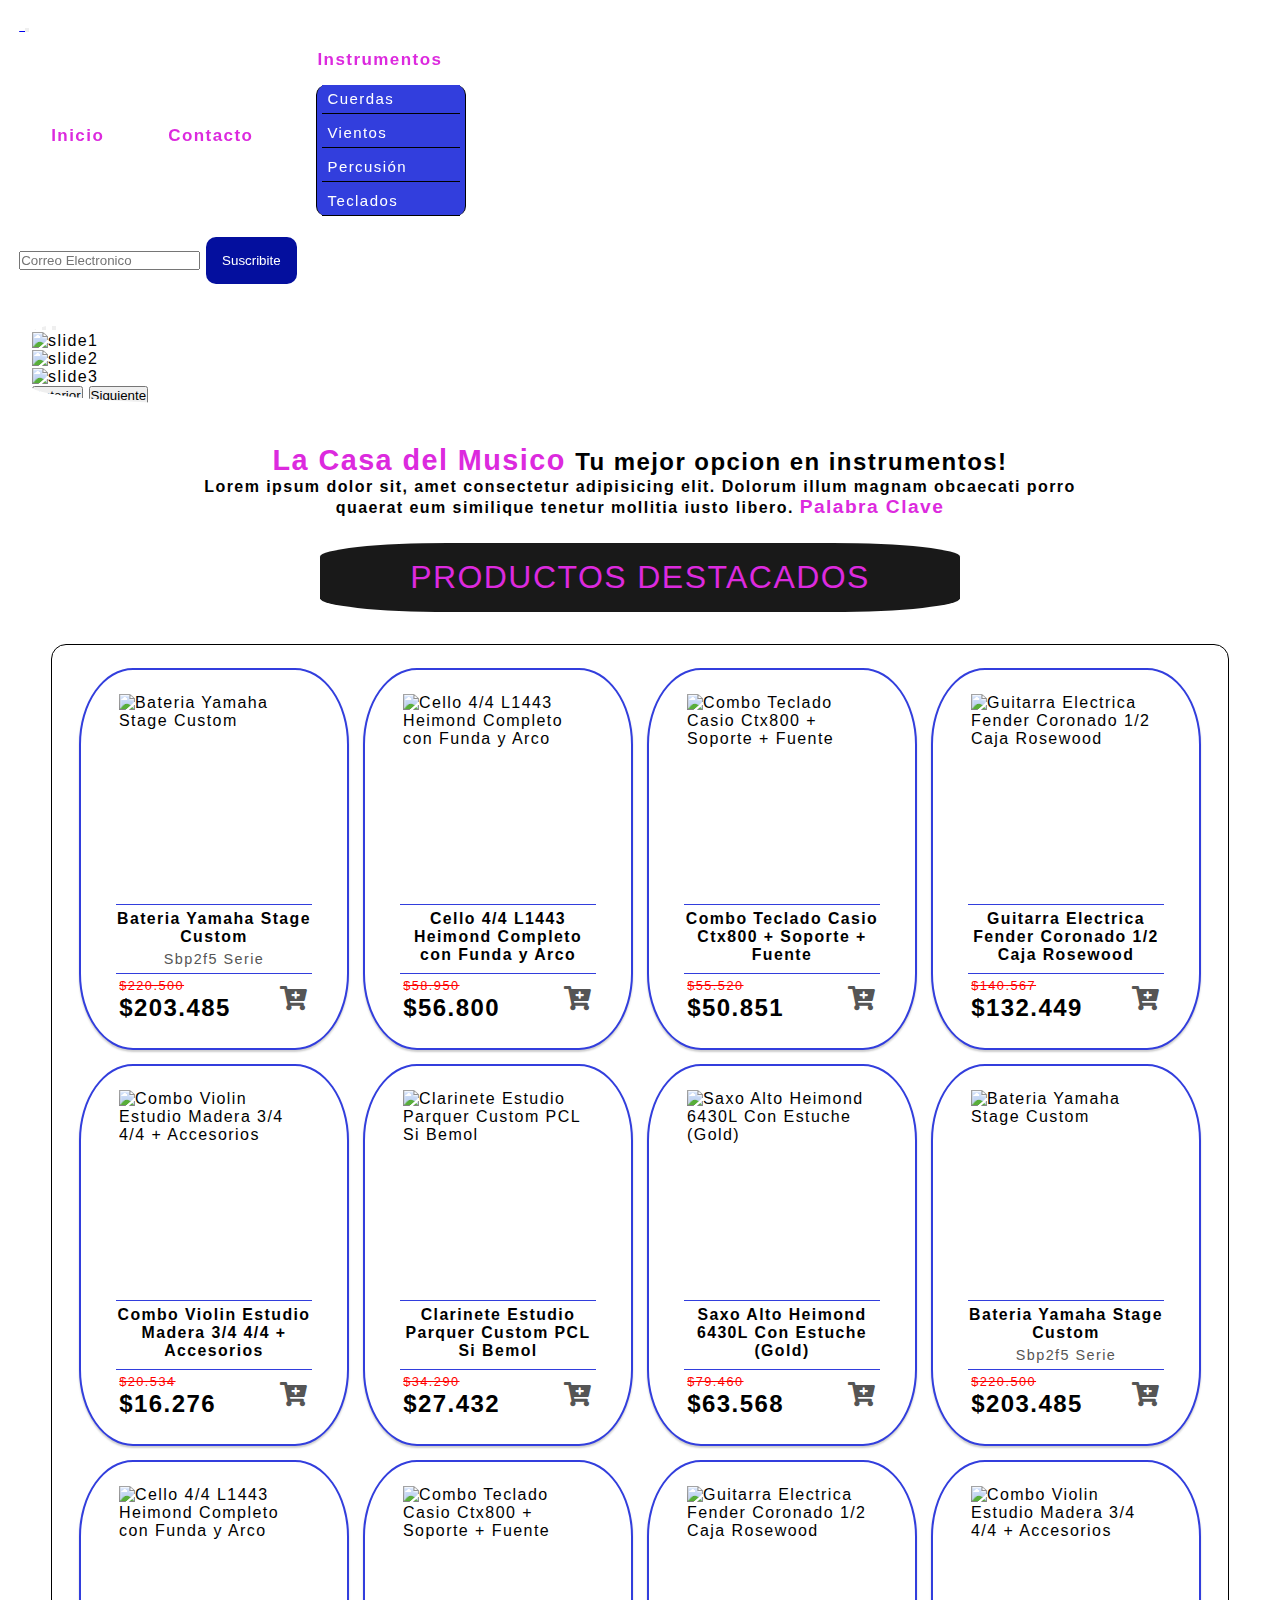
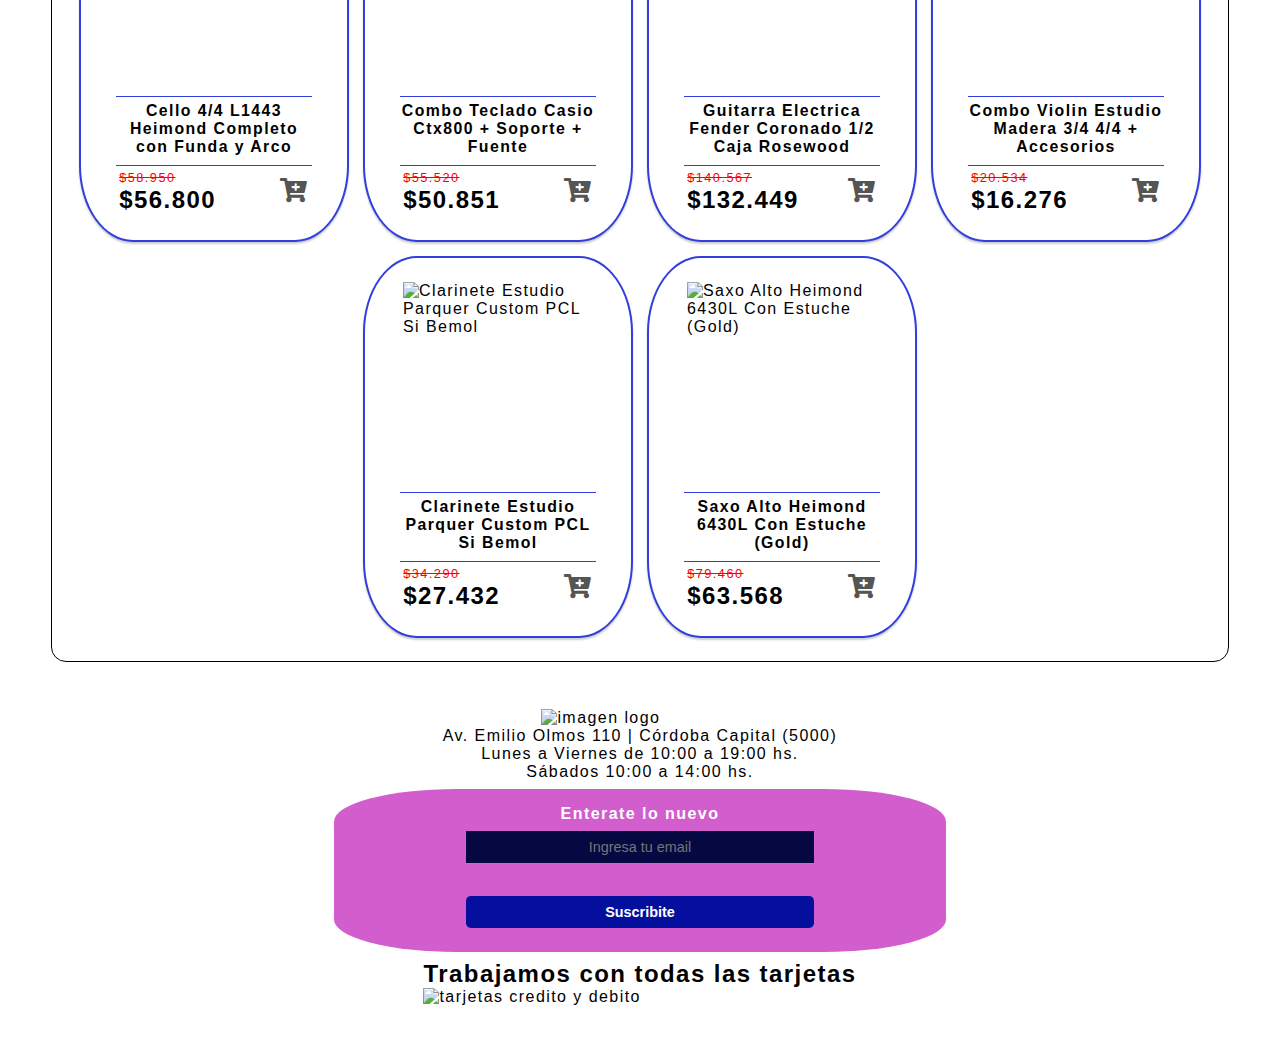
==== commit d505261a: "Cambios css" ====
--- a/index.html
+++ b/index.html
@@ -78,7 +78,7 @@
                     <form class="d-flex">
                         <input class="form-control me-2" type="email" placeholder="Correo Electronico"
                             aria-label="email">
-                        <button class="btn btn-primary btn-primary-outline-success" type="button">Suscribite</button>
+                        <button class="btnn" type="button">Suscribite</button>
                     </form>
                 </div>
             </div>
--- a/css/styles.css
+++ b/css/styles.css
@@ -9,21 +9,6 @@
   letter-spacing: 0.09rem;
   /* font-family: 'Luxurious Roman', cursive; */
   font-family: 'Roboto Condensed', sans-serif; }
-
-.mapa1 {
-  font-size: 12px;
-  font-weight: 600;
-  color: #DC2ADE; }
-
-.mapa2 {
-  font-size: 16px;
-  font-weight: 600;
-  color: #DC2ADE; }
-
-.mapa3 {
-  font-size: 20px;
-  font-weight: 600;
-  color: #DC2ADE; }
 
 /* HEADER */
 .header {
@@ -32,11 +17,21 @@
   z-index: 10;
   /* NAVEGADOR */
   /* LOGO Y BUSCADOR */ }
+  .header .btnn {
+    color: white;
+    font-weight: 500;
+    background-color: #040f9e;
+    padding: 1rem;
+    border-style: none;
+    border-radius: 10px; }
+    .header .btnn:hover {
+      background-color: #14195f;
+      transition: all 0.5s ease; }
   .header .nav {
     background: rgba(255, 255, 255, 0.6);
     width: 97%;
     margin: 1rem auto;
-    border-radius: 10px;
+    border-radius: 20%;
     display: flex;
     justify-content: space-between;
     align-items: center; }
@@ -50,8 +45,8 @@
         .header .nav .nav_ul .nav_li .nav_links {
           color: #DC2ADE;
           text-decoration: none;
-          padding: 0.7rem;
-          margin: 1rem;
+          padding: 0.5rem;
+          margin: 0.5rem;
           font-size: 17px;
           font-weight: 600;
           border-radius: 20px; }
@@ -101,11 +96,6 @@
     transform: scale(1);
     filter: brightness(1); } }
 
-.main .sectionIndex, .destacados, .div_destacados {
-  width: 90%;
-  border: 3px solid black;
-  background-color: #323EDD; }
-
 /* SLIDER */
 .main {
   width: auto;
@@ -114,14 +104,15 @@
     width: 95%;
     max-height: 35rem;
     overflow: hidden;
-    margin: 30px auto; }
+    margin: 30px auto;
+    border-radius: 20%; }
   .main .sectionIndex {
     width: 75%;
     margin: 1rem auto;
     padding: 0.5rem;
     background-color: rgba(255, 255, 255, 0.8);
     text-align: center;
-    border-radius: 15px; }
+    border-radius: 20%; }
     .main .sectionIndex .tdestacado {
       color: #DC2ADE;
       font-weight: bold;
@@ -133,40 +124,39 @@
 
 /* PRODUCTOS DESTACADOS */
 .destacados {
-  width: 55%;
-  height: auto;
+  width: 50%;
   margin: 0 auto;
-  padding: 0.5rem;
+  padding: 1rem;
   margin-bottom: 15px;
   text-align: center;
-  justify-content: space-evenly;
   font-weight: 500;
   color: #DC2ADE;
   background: rgba(0, 0, 0, 0.9);
-  border-radius: 10px; }
+  border-radius: 20%; }
   .destacados:hover {
     transform: rotateY(25deg) scale(1.1);
     cursor: pointer;
-    transition: all 0.1s ease-out; }
+    transition: all 0.5s ease-out; }
 
 .div_destacados {
-  width: 88%;
-  background-color: rgba(0, 0, 0, 0.7);
+  width: 92%;
+  background-color: rgba(255, 255, 255, 0.1);
   margin: 2rem auto;
   padding: 1rem;
+  border: black solid 0.1px;
   border-radius: 15px;
   display: flex;
   align-items: center;
   justify-content: center;
   flex-wrap: wrap; }
   .div_destacados .cont_productos {
-    height: 350px;
-    width: 200px;
+    width: 270px;
+    padding: 1.5rem 1.5rem;
     box-shadow: 0 2px 2px rgba(0, 0, 0, 0.2);
-    margin: 15px 15px;
+    margin: 7px 7px;
     background-color: white;
     border: 2px solid #323EDD;
-    border-radius: 10px;
+    border-radius: 20%;
     transition: all 0.7s; }
     .div_destacados .cont_productos:hover {
       transform: translateY(-5px) scale(1.05);
@@ -185,12 +175,7 @@
       width: 90%;
       margin: 0 auto;
       border-bottom: solid 1px #323EDD;
-      border-top: solid 1px #323EDD;
-      color: #323EDD;
-      text-align: center;
-      font-size: 15px;
-      text-transform: uppercase;
-      text-decoration: line-through; }
+      border-top: solid 1px #323EDD; }
       .div_destacados .cont_productos .info h2 {
         font-size: 0.99em;
         text-align: center;
@@ -206,12 +191,7 @@
       margin: auto;
       display: flex;
       justify-content: space-between;
-      align-items: center;
-      color: #DC2ADE;
-      text-align: justify;
-      font-size: 20px;
-      text-transform: uppercase;
-      text-decoration: line-through; }
+      align-items: center; }
       .div_destacados .cont_productos .precio .box_precio {
         width: 80px; }
         .div_destacados .cont_productos .precio .box_precio .precio1 {
@@ -229,7 +209,7 @@
   margin: 1rem auto;
   padding: 1.5rem 1rem;
   background-color: #323EDD;
-  border-radius: 0.5rem;
+  border-radius: 20%;
   box-shadow: 3px 3px 5px 0px rgba(0, 0, 0, 0.3); }
 
 .formContainerFooter {
@@ -237,7 +217,7 @@
   margin: 0.5rem auto;
   padding: 1rem 1rem;
   background-color: rgba(199, 53, 192, 0.8);
-  border-radius: 1rem; }
+  border-radius: 20%; }
 
 .form {
   text-align: center; }
@@ -245,7 +225,7 @@
 .form__label {
   display: inline-block;
   width: 60%;
-  text-align: left;
+  text-align: center;
   color: white;
   font-weight: 600; }
 
@@ -258,7 +238,8 @@
   border: none;
   border-bottom: solid 1px #c87d5d;
   font-family: 'Poppins', sans-serif;
-  font-size: 0.9rem; }
+  font-size: 0.9rem;
+  text-align: center; }
 
 .form__textarea {
   height: 5rem;
@@ -276,7 +257,8 @@
   cursor: pointer; }
 
 .form__input--submit:hover {
-  background-color: #14195f; }
+  background-color: #14195f;
+  transition: all 0.5s ease; }
 
 /* PAGINA IMG */
 .imgPagina {
@@ -300,7 +282,7 @@
   justify-content: center;
   align-items: center;
   flex-wrap: wrap;
-  border-radius: 15px; }
+  border-radius: 20%; }
   .footer .imgfooter {
     width: 90%;
     margin: -25px auto; }
@@ -312,20 +294,20 @@
     text-align: center;
     color: black; }
 
-/* MEDIA QUERIES */
+@media (max-width: 991px) {
+  .nav {
+    padding: 2.5rem 0.2rem; } }
+
 @media (max-width: 768px) {
   .formContainerFooter {
     width: 90%; }
   .formContainer {
     width: 70%; }
   .div_destacados {
-    width: 100%; }
-  .cont_productos {
-    margin: 2px 2px; } }
-
-@media (max-width: 425px) {
-  /* .slider{
-        display: none; */
-  /* } */
+    width: 99%; } }
+
+@media (max-width: 469px) {
   .formContainer {
-    width: 90%; } }
+    width: 90%; }
+  .destacados {
+    width: 70%; } }
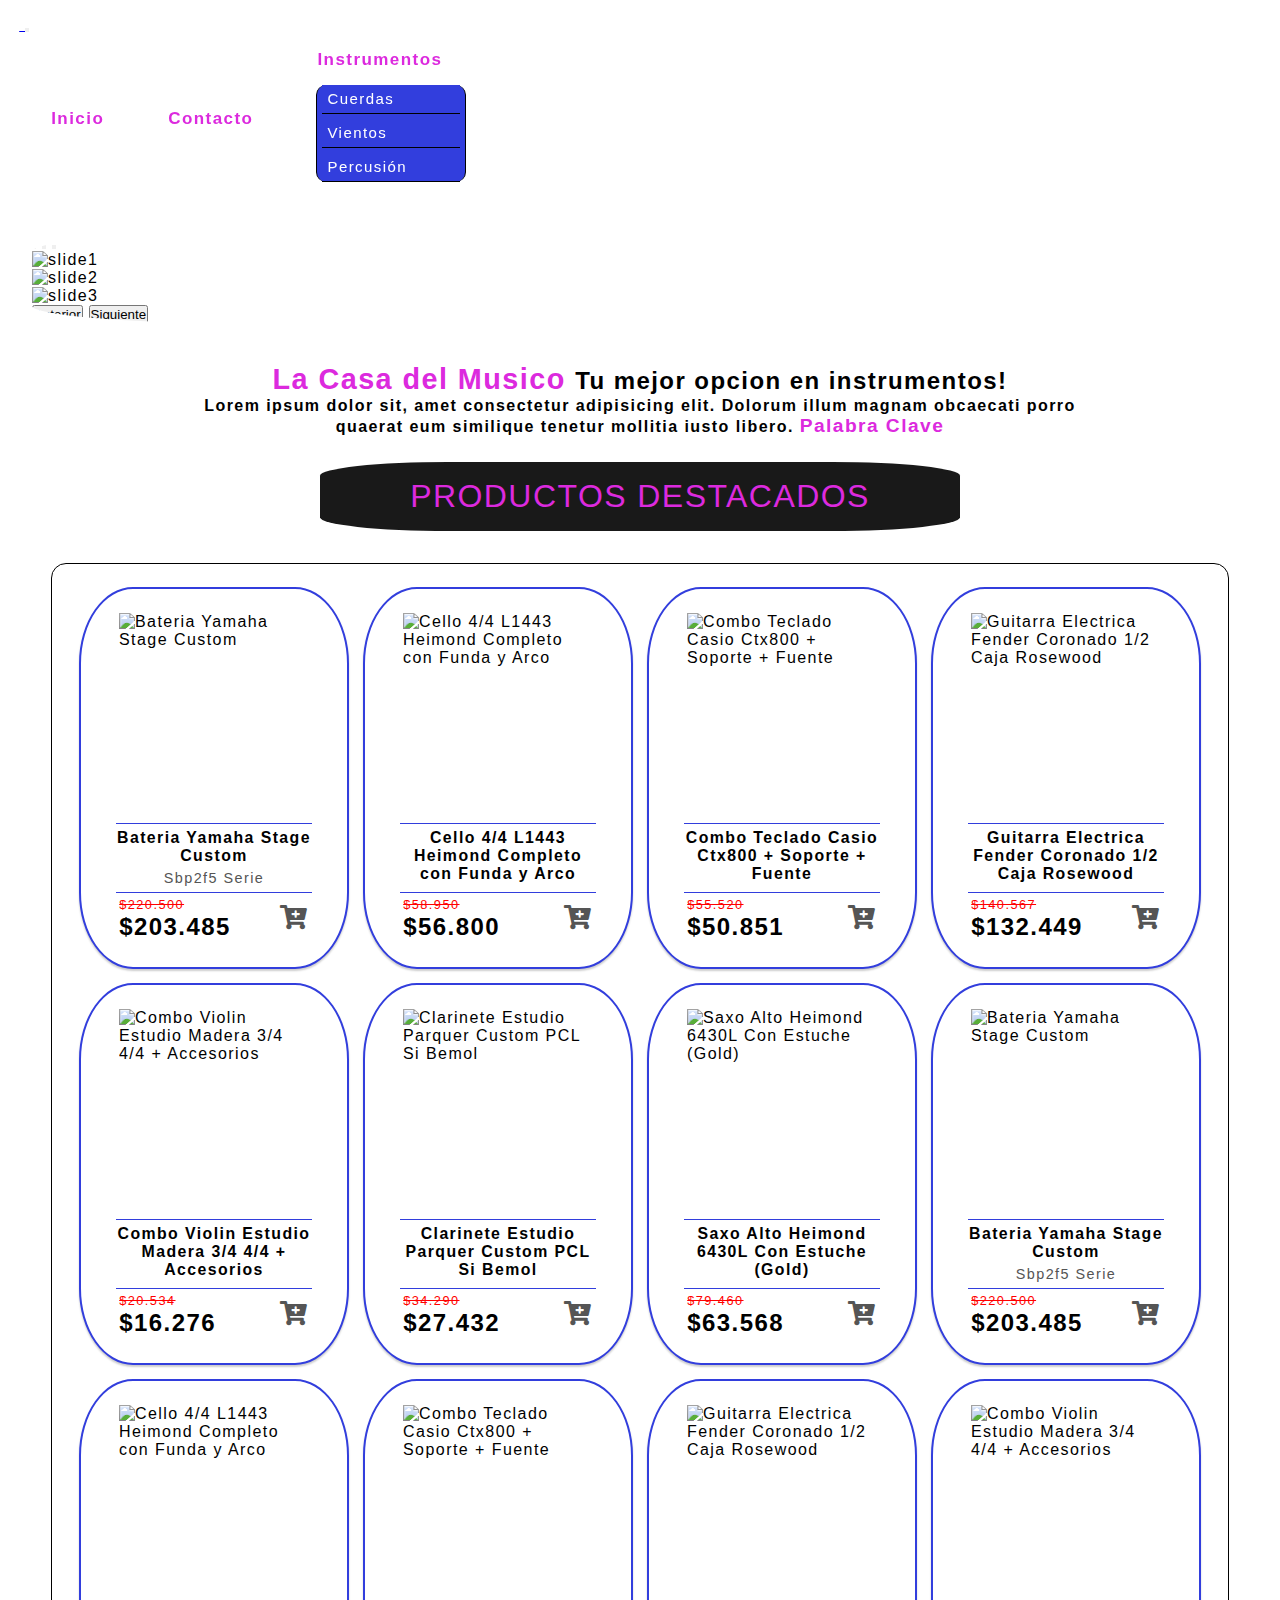
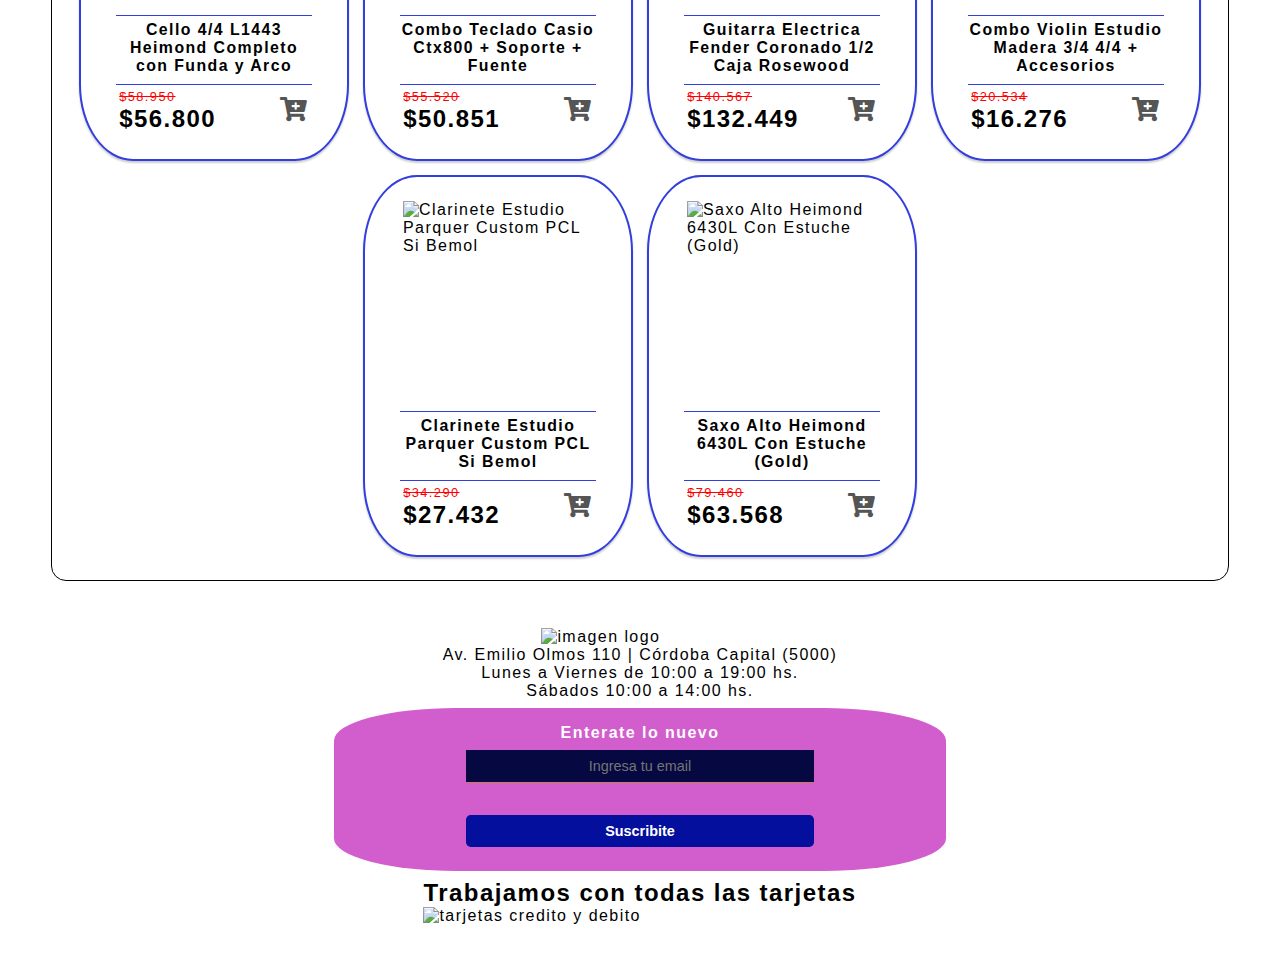
==== commit d65fb21c: "elimine seccion teclados y cambios en css" ====
--- a/index.html
+++ b/index.html
@@ -70,16 +70,8 @@
                                     <a class="dropdown-item sub_links"
                                         href="./instrumentos/percusion.html">Percusión</a>
                                 </li>
-                                <li class="sub_li">
-                                    <a class="dropdown-item sub_links" href="./instrumentos/teclados.html">Teclados</a>
-                                </li>
                             </ul>
                     </ul>
-                    <form class="d-flex">
-                        <input class="form-control me-2" type="email" placeholder="Correo Electronico"
-                            aria-label="email">
-                        <button class="btnn" type="button">Suscribite</button>
-                    </form>
                 </div>
             </div>
         </nav>
--- a/css/styles.css
+++ b/css/styles.css
@@ -17,21 +17,11 @@
   z-index: 10;
   /* NAVEGADOR */
   /* LOGO Y BUSCADOR */ }
-  .header .btnn {
-    color: white;
-    font-weight: 500;
-    background-color: #040f9e;
-    padding: 1rem;
-    border-style: none;
-    border-radius: 10px; }
-    .header .btnn:hover {
-      background-color: #14195f;
-      transition: all 0.5s ease; }
   .header .nav {
     background: rgba(255, 255, 255, 0.6);
     width: 97%;
     margin: 1rem auto;
-    border-radius: 20%;
+    border-radius: 13%;
     display: flex;
     justify-content: space-between;
     align-items: center; }
@@ -294,10 +284,6 @@
     text-align: center;
     color: black; }
 
-@media (max-width: 991px) {
-  .nav {
-    padding: 2.5rem 0.2rem; } }
-
 @media (max-width: 768px) {
   .formContainerFooter {
     width: 90%; }
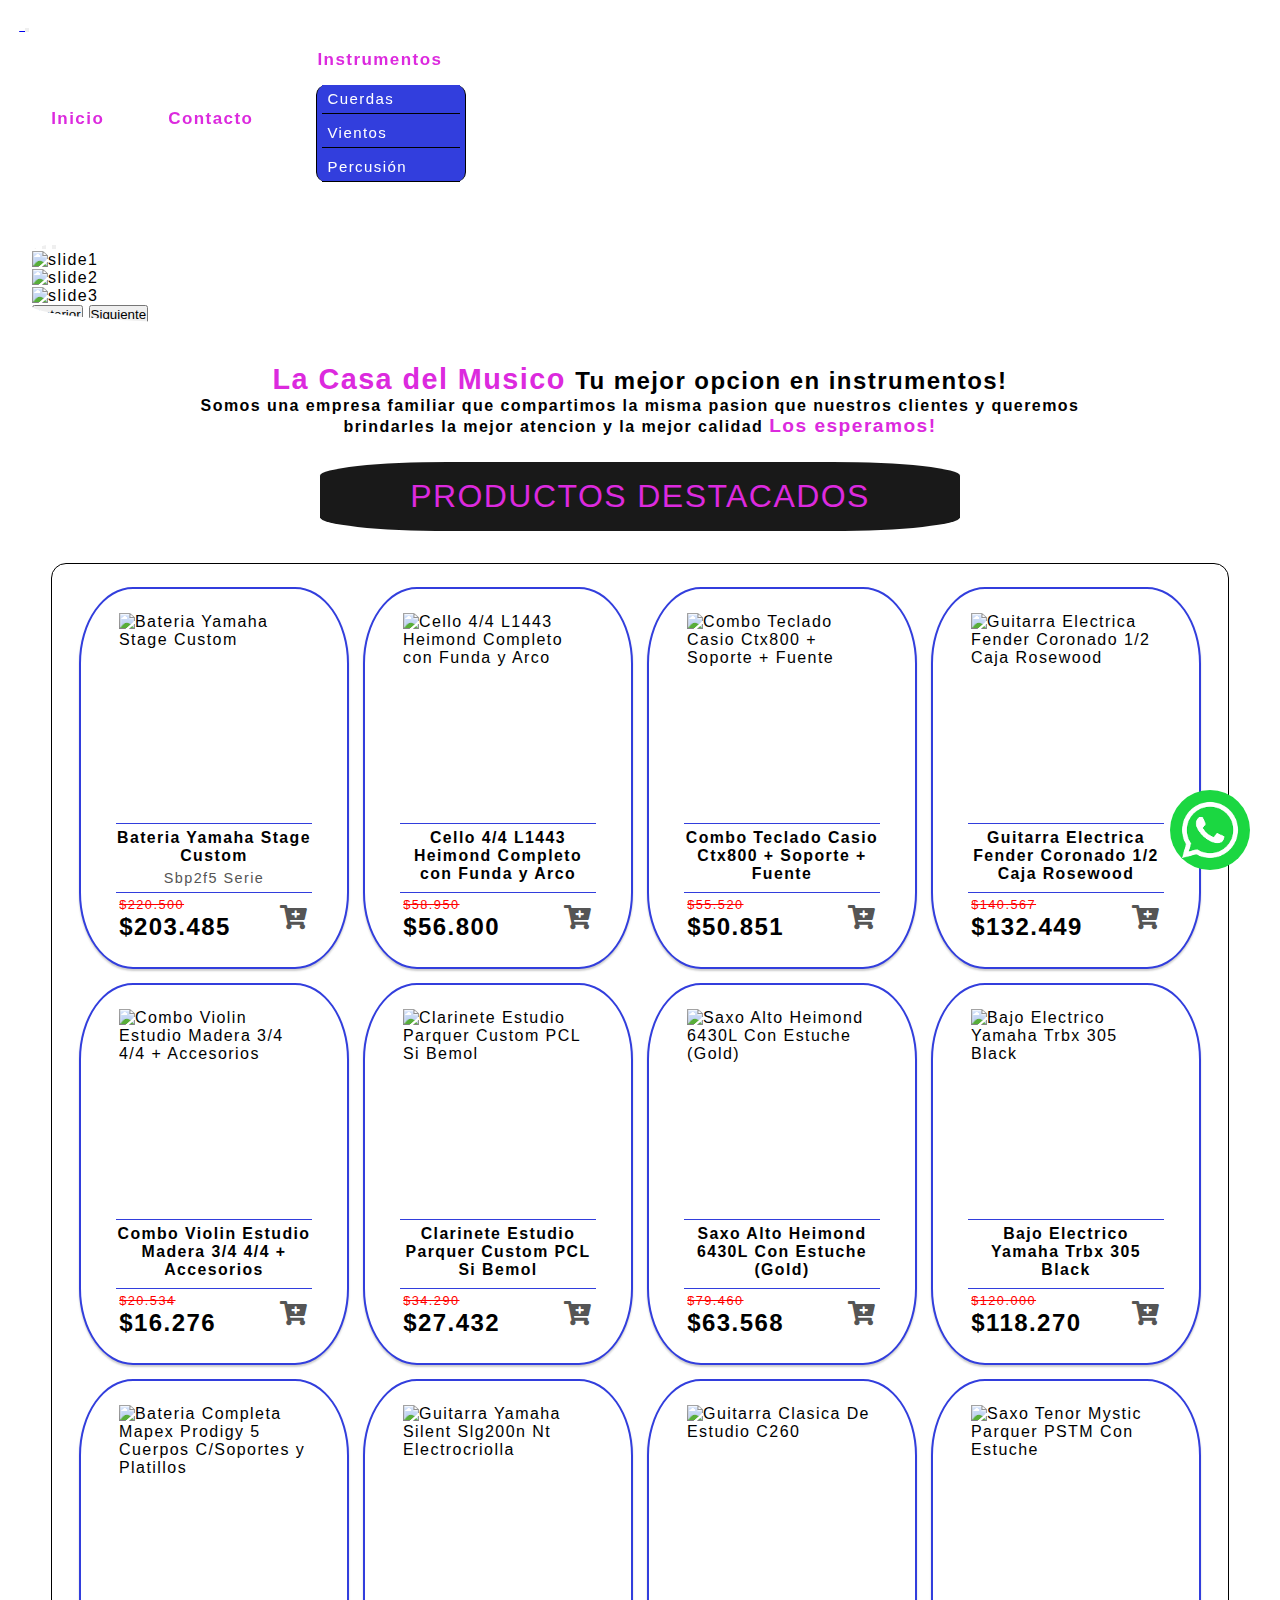
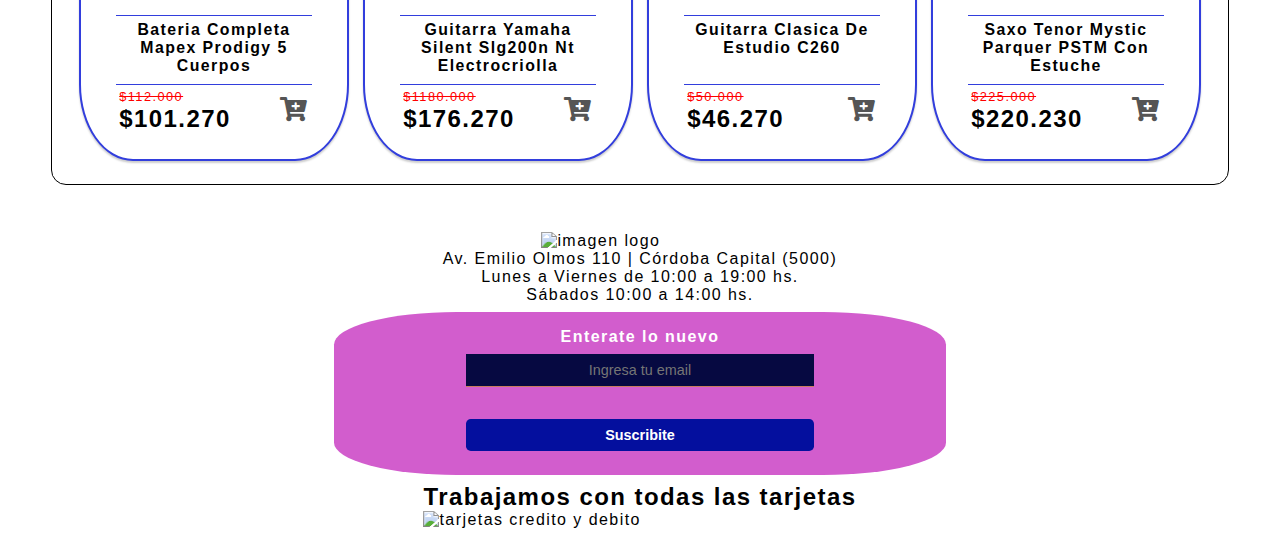
==== commit 7c2ba79f: "Arreglo tarjetas para mobile e icono de whatsapp" ====
--- a/index.html
+++ b/index.html
@@ -130,9 +130,8 @@
                 instrumentos!
 
             </h2>
-            <p class="textoSection fs-5"> <span class=mapa1> Lorem ipsum </span> dolor sit, amet consectetur adipisicing elit. <span class="mapa2"> Dolorum illum </span>magnam
-                obcaecati porro quaerat eum similique tenetur <span class="mapa3"> mollitia iusto libero.</span>
-                <span class="tdestacado">Palabra Clave</span>
+            <p class="textoSection fs-5"> Somos una empresa familiar que compartimos la misma pasion que nuestros clientes y queremos brindarles la mejor atencion y la mejor calidad
+                <span class="tdestacado">Los esperamos!</span>
             </p>
         </article>
 
@@ -193,7 +192,7 @@
                 </div>
                 <div class="cont_productos">
                     <div class="card">
-                        <img src="https://http2.mlstatic.com/D_NQ_NP_674767-MLA46456991314_062021-O.webp"
+                        <img src="https://lacasadelmusico.com.ar/wp-content/uploads/2021/08/GUITARRA-ELECTRICA-HAGSTROM-SB.png"
                             alt="Guitarra Electrica Fender Coronado 1/2 Caja Rosewood">
                     </div>
                     <div class="info">
@@ -261,119 +260,85 @@
                 </div>
                 <div class="cont_productos">
                     <div class="card">
-                        <img src="https://lacasadelmusico.com.ar/wp-content/uploads/2021/09/BATERIA-YAMAHA-STAGE-CUSTOM.jpg"
-                            alt="Bateria Yamaha Stage Custom">
-                    </div>
-                    <div class="info">
-                        <h2>Bateria Yamaha Stage Custom</h2>
-                        <p class="infop">Sbp2f5 Serie</p>
-                    </div>
-                    <div class="precio">
-                        <div class="box_precio">
-                            <span class="precio1"><strike>$220.500</strike></span>
-                            <span class="precio2"><b>$203.485</b></span>
-                        </div>
-                        <span class="shoping"><i class="fas fa-cart-plus"></i></span>
-                    </div>
-                </div>
-                <div class="cont_productos">
-                    <div class="card">
-                        <img src="https://lacasadelmusico.com.ar/wp-content/uploads/2020/10/CELLO.jpg"
-                            alt="Cello 4/4 L1443 Heimond Completo con Funda y Arco">
-                    </div>
-                    <div class="info">
-                        <h2>Cello 4/4 L1443 Heimond Completo con Funda y Arco</h2>
-                        <p class="infop"></p>
-                    </div>
-                    <div class="precio">
-                        <div class="box_precio">
-                            <span class="precio1"><strike>$58.950</strike></span>
-                            <span class="precio2"><b>$56.800</b></span>
-                        </div>
-                        <span class="shoping"><i class="fas fa-cart-plus"></i></span>
-                    </div>
-                </div>
-                <div class="cont_productos">
-                    <div class="card">
-                        <img src="https://http2.mlstatic.com/D_NQ_NP_924464-MLA41230456645_032020-O.webp"
-                            alt="Combo Teclado Casio Ctx800 + Soporte + Fuente">
-                    </div>
-                    <div class="info">
-                        <h2>Combo Teclado Casio Ctx800 + Soporte + Fuente</h2>
-                        <p class="infop"></p>
-                    </div>
-                    <div class="precio">
-                        <div class="box_precio">
-                            <span class="precio1"><strike>$55.520</strike></span>
-                            <span class="precio2"><b>$50.851</b></span>
-                        </div>
-                        <span class="shoping"><i class="fas fa-cart-plus"></i></span>
-                    </div>
-                </div>
-                <div class="cont_productos">
-                    <div class="card">
-                        <img src="https://http2.mlstatic.com/D_NQ_NP_674767-MLA46456991314_062021-O.webp"
-                            alt="Guitarra Electrica Fender Coronado 1/2 Caja Rosewood">
-                    </div>
-                    <div class="info">
-                        <h2>Guitarra Electrica Fender Coronado 1/2 Caja Rosewood</h2>
-                        <p class="infop"></p>
-                    </div>
-                    <div class="precio">
-                        <div class="box_precio">
-                            <span class="precio1"><strike>$140.567</strike></span>
-                            <span class="precio2"><b>$132.449</b></span>
-                        </div>
-                        <span class="shoping"><i class="fas fa-cart-plus"></i></span>
-                    </div>
-                </div>
-                <div class="cont_productos">
-                    <div class="card">
-                        <img src="https://http2.mlstatic.com/D_NQ_NP_631186-MLA33084043263_122019-O.webp"
-                            alt="Combo Violin Estudio Madera 3/4 4/4 + Accesorios">
-                    </div>
-                    <div class="info">
-                        <h2>Combo Violin Estudio Madera 3/4 4/4 + Accesorios</h2>
-                        <p class="infop"></p>
-                    </div>
-                    <div class="precio">
-                        <div class="box_precio">
-                            <span class="precio1"><strike>$20.534</strike></span>
-                            <span class="precio2"><b>$16.276</b></span>
-                        </div>
-                        <span class="shoping"><i class="fas fa-cart-plus"></i></span>
-                    </div>
-                </div>
-                <div class="cont_productos">
-                    <div class="card">
-                        <img src="https://lacasadelmusico.com.ar/wp-content/uploads/2020/12/CLARINETE-PARQUER-1.jpg"
-                            alt="Clarinete Estudio Parquer Custom PCL Si Bemol">
-                    </div>
-                    <div class="info">
-                        <h2>Clarinete Estudio Parquer Custom PCL Si Bemol</h2>
-                        <p class="infop"></p>
-                    </div>
-                    <div class="precio">
-                        <div class="box_precio">
-                            <span class="precio1"><strike>$34.290</strike></span>
-                            <span class="precio2"><b>$27.432</b></span>
-                        </div>
-                        <span class="shoping"><i class="fas fa-cart-plus"></i></span>
-                    </div>
-                </div>
-                <div class="cont_productos">
-                    <div class="card">
-                        <img src="https://lacasadelmusico.com.ar/wp-content/uploads/2020/10/SAXO-HEIMOND-1.jpg"
-                            alt="Saxo Alto Heimond 6430L Con Estuche (Gold)">
-                    </div>
-                    <div class="info">
-                        <h2>Saxo Alto Heimond 6430L Con Estuche (Gold)</h2>
-                        <p class="infop"></p>
-                    </div>
-                    <div class="precio">
-                        <div class="box_precio">
-                            <span class="precio1"><strike>$79.460</strike></span>
-                            <span class="precio2"><b>$63.568</b></span>
+                        <img src="https://lacasadelmusico.com.ar/wp-content/uploads/2021/09/BAJO-YAMAHA-5-CUERDAS.jpg"
+                            alt="Bajo Electrico Yamaha Trbx 305 Black">
+                    </div>
+                    <div class="info">
+                        <h2>Bajo Electrico Yamaha Trbx 305 Black</h2>
+                        <p class="infop"></p>
+                    </div>
+                    <div class="precio">
+                        <div class="box_precio">
+                            <span class="precio1"><strike>$120.000</strike></span>
+                            <span class="precio2"><b>$118.270</b></span>
+                        </div>
+                        <span class="shoping"><i class="fas fa-cart-plus"></i></span>
+                    </div>
+                </div>
+                <div class="cont_productos">
+                    <div class="card">
+                        <img src="https://lacasadelmusico.com.ar/wp-content/uploads/2021/08/BATERIA-MAPEX.jpg"
+                            alt="Bateria Completa Mapex Prodigy 5 Cuerpos C/Soportes y Platillos">
+                    </div>
+                    <div class="info">
+                        <h2>Bateria Completa Mapex Prodigy 5 Cuerpos</h2>
+                        <p class="infop"></p>
+                    </div>
+                    <div class="precio">
+                        <div class="box_precio">
+                            <span class="precio1"><strike>$112.000</strike></span>
+                            <span class="precio2"><b>$101.270</b></span>
+                        </div>
+                        <span class="shoping"><i class="fas fa-cart-plus"></i></span>
+                    </div>
+                </div>
+                <div class="cont_productos">
+                    <div class="card">
+                        <img src="https://lacasadelmusico.com.ar/wp-content/uploads/2021/09/GUITARRA-YAMAHA-SLG200.jpg"
+                            alt="Guitarra Yamaha Silent Slg200n Nt Electrocriolla">
+                    </div>
+                    <div class="info">
+                        <h2>Guitarra Yamaha Silent Slg200n Nt Electrocriolla</h2>
+                        <p class="infop"></p>
+                    </div>
+                    <div class="precio">
+                        <div class="box_precio">
+                            <span class="precio1"><strike>$1180.000</strike></span>
+                            <span class="precio2"><b>$176.270</b></span>
+                        </div>
+                        <span class="shoping"><i class="fas fa-cart-plus"></i></span>
+                    </div>
+                </div>
+                <div class="cont_productos">
+                    <div class="card">
+                        <img src="https://lacasadelmusico.com.ar/wp-content/uploads/2020/10/GUITARRA-NUNEZ-C260.jpg"
+                            alt="Guitarra Clasica De Estudio C260">
+                    </div>
+                    <div class="info">
+                        <h2>Guitarra Clasica De Estudio C260</h2>
+                        <p class="infop"></p>
+                    </div>
+                    <div class="precio">
+                        <div class="box_precio">
+                            <span class="precio1"><strike>$50.000</strike></span>
+                            <span class="precio2"><b>$46.270</b></span>
+                        </div>
+                        <span class="shoping"><i class="fas fa-cart-plus"></i></span>
+                    </div>
+                </div>
+                <div class="cont_productos">
+                    <div class="card">
+                        <img src="https://lacasadelmusico.com.ar/wp-content/uploads/2021/07/SAXO-TENOR-MISTIQUE-PARQUER.jpg"
+                            alt="Saxo Tenor Mystic Parquer PSTM Con Estuche">
+                    </div>
+                    <div class="info">
+                        <h2>Saxo Tenor Mystic Parquer PSTM Con Estuche</h2>
+                        <p class="infop"></p>
+                    </div>
+                    <div class="precio">
+                        <div class="box_precio">
+                            <span class="precio1"><strike>$225.000</strike></span>
+                            <span class="precio2"><b>$220.230</b></span>
                         </div>
                         <span class="shoping"><i class="fas fa-cart-plus"></i></span>
                     </div>
@@ -409,6 +374,11 @@
                 src="https://senordescuento.com/wp-content/uploads/2019/06/tarjetas-credito-logos.png"
                 alt="tarjetas credito y debito">
         </div>
+        <!-- BOTON DE WHATSAPP -->
+        <a href="https://api.whatsapp.com/send?phone=542994843217&text=%C2%A1Buenos%20d%C3%ADas%20Mariano!%20Soy"
+            target="_blank"><img class="whatsapp"
+                src="[data-uri]"
+                alt=""></a>
     </footer>
     <!-- LINK DE JS -->
     <script src="https://cdn.jsdelivr.net/npm/bootstrap@5.1.3/dist/js/bootstrap.bundle.min.js"
--- a/css/styles.css
+++ b/css/styles.css
@@ -283,6 +283,12 @@
   .footer .texto_footer {
     text-align: center;
     color: black; }
+  .footer .whatsapp {
+    position: fixed;
+    bottom: 30px;
+    right: 30px;
+    width: 80px;
+    border-radius: 50%; }
 
 @media (max-width: 768px) {
   .formContainerFooter {
@@ -290,10 +296,20 @@
   .formContainer {
     width: 70%; }
   .div_destacados {
-    width: 99%; } }
+    width: 99%; }
+  .footer .whatsapp {
+    bottom: 20px;
+    right: 20px;
+    width: 70px; } }
 
 @media (max-width: 469px) {
   .formContainer {
     width: 90%; }
   .destacados {
-    width: 70%; } }
+    width: 70%; }
+  .footer .whatsapp {
+    bottom: 10px;
+    right: 10px;
+    width: 60px; }
+  .div_destacados .cont_productos {
+    width: 300px; } }
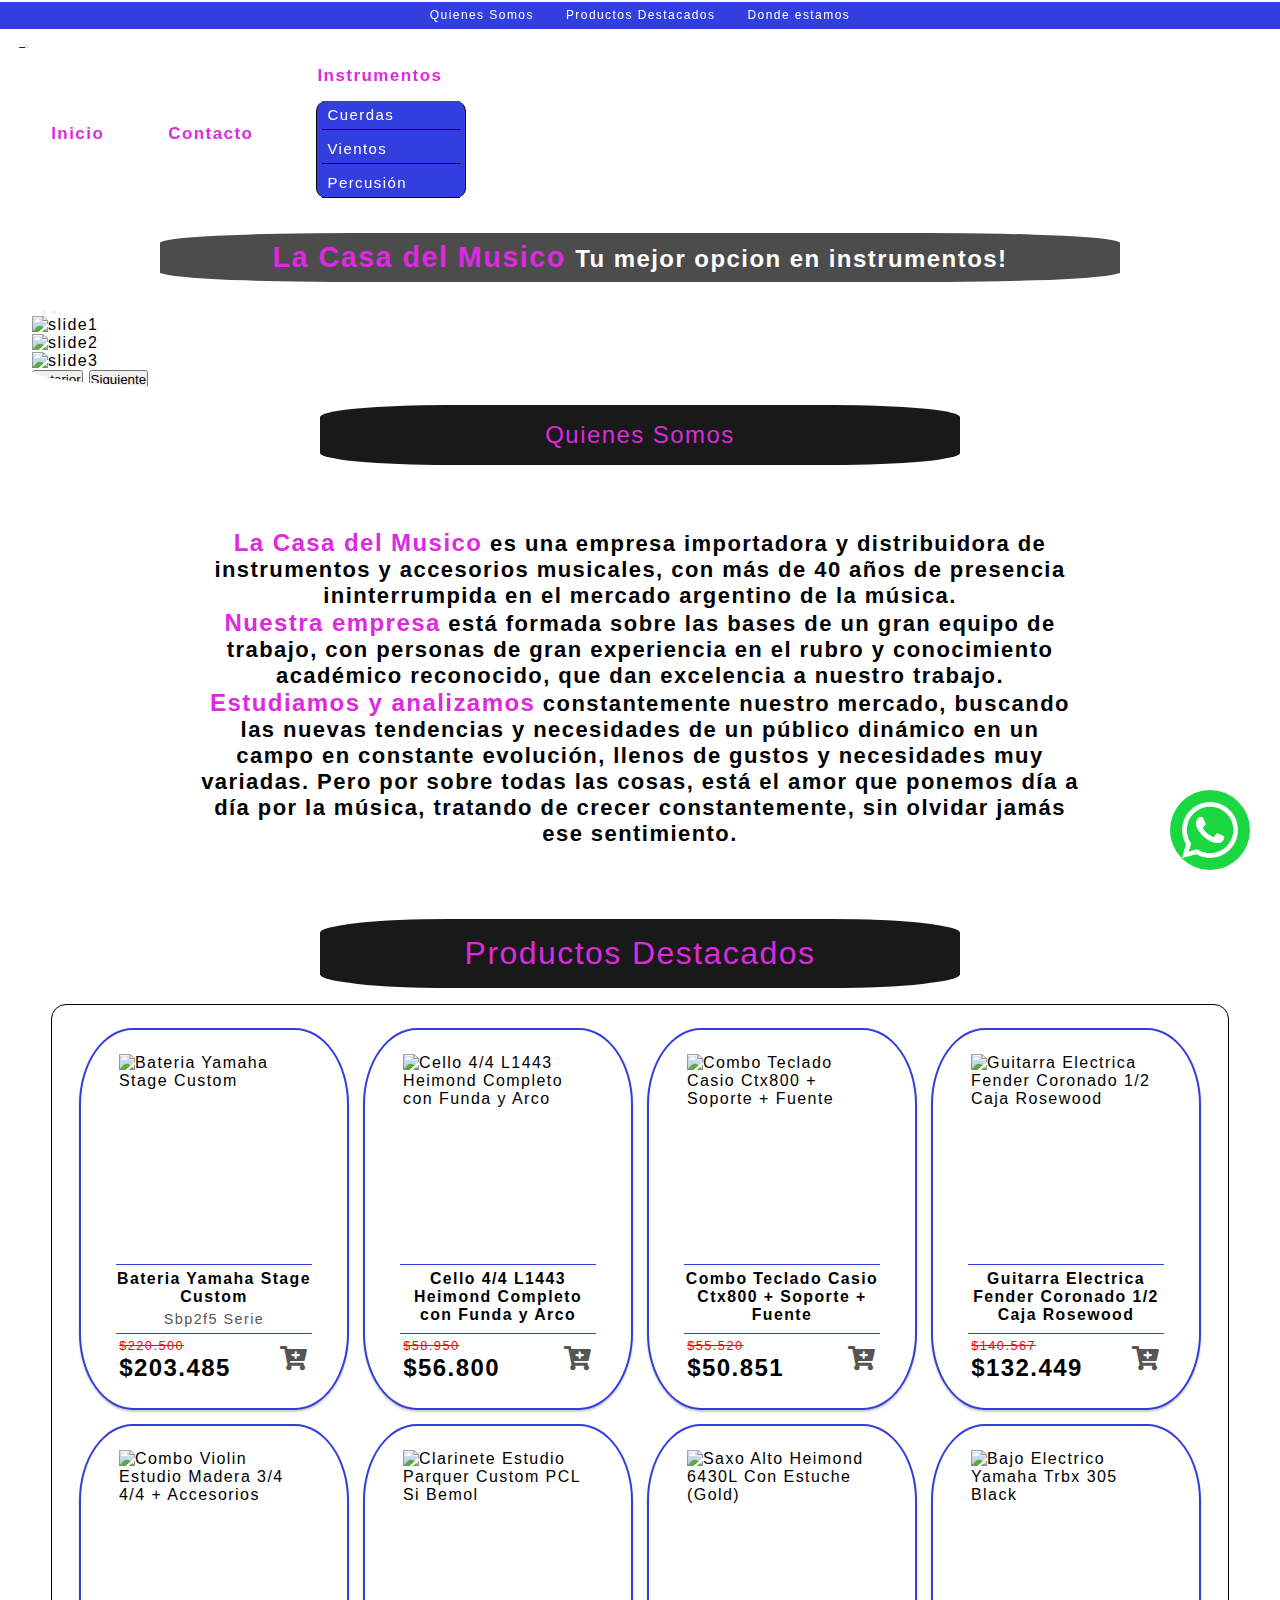
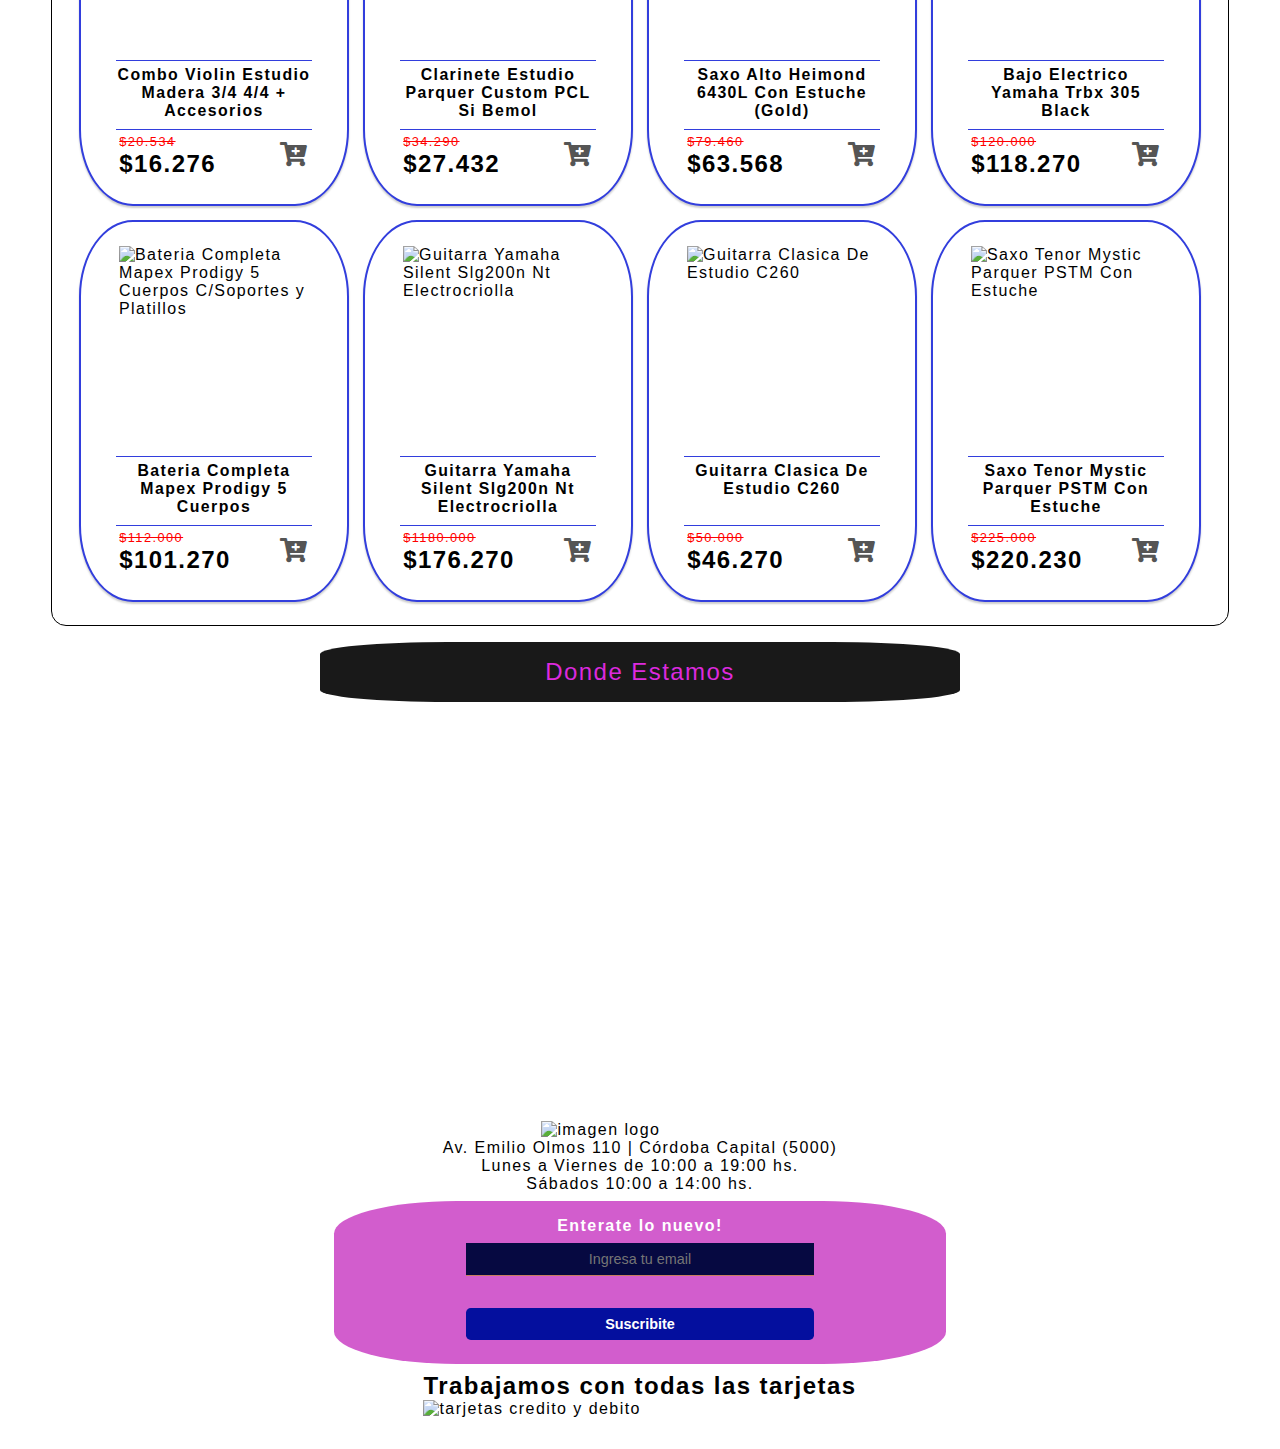
==== commit 05423ccc: "Ultimos cambios" ====
--- a/index.html
+++ b/index.html
@@ -31,6 +31,13 @@
 
 <body>
     <header class="header container-fluid">
+        <nav class="indice">
+            <ul>
+                <li><a href="#quienesSomos">Quienes Somos</a></li>
+                <li><a href="#productosDestacados">Productos Destacados</a></li>
+                <li><a href="#dondeEstamos">Donde estamos</a></li>
+            </ul>
+        </nav>
         <!-- __________________________ -->
         <!-- NAVEGADOR -->
         <!-- __________________________ -->
@@ -47,7 +54,7 @@
                     <span class="navbar-toggler-icon"></span>
                 </button>
                 <div class="collapse navbar-collapse" id="navbarSupportedContent">
-                    <ul class="nav_ul navbar-nav me-auto mb-2 mb-lg-0">
+                    <ul class="nav_ul me-auto mb-2 mb-lg-0">
                         <li class="nav_li nav-item">
                             <a class="nav_links active" aria-current="page" href="./index.html">Inicio</a>
                         </li>
@@ -80,6 +87,13 @@
     <!-- CONTENIDO PRINCIPAL -->
     <!-- ____________________ -->
     <main class="main">
+        <!-- SLOGAN -->
+        <article class="sectionIndex">
+            <h2 class="textoSection"><span class="tdestacado">La Casa del Musico </span> Tu mejor opcion en
+                instrumentos!
+            </h2>
+        </article>
+        <a name="quienesSomos"></a>
         <!-- __________________________ -->
         <!-- SLIDER -->
         <!-- __________________________ -->
@@ -124,20 +138,38 @@
                 </button>
             </div>
         </section>
-        <!-- SLOGAN Y DESCRIPCION DE LA EMPRESA -->
-        <article class="sectionIndex">
-            <h2 class="textoSection"><span class="tdestacado">La Casa del Musico </span> Tu mejor opcion en
-                instrumentos!
-
-            </h2>
-            <p class="textoSection fs-5"> Somos una empresa familiar que compartimos la misma pasion que nuestros clientes y queremos brindarles la mejor atencion y la mejor calidad
-                <span class="tdestacado">Los esperamos!</span>
-            </p>
-        </article>
+        <!-- __________________________ -->
+        <!-- QUIENES SOMOS -->
+        <!-- __________________________ -->
+        <div class="quienesSomosNone">
+            <a name="quienesSomos">
+                <h2 class="quienesSomos">Quienes Somos</h2>
+                <section class="tQuienesSomos">
+                    <p> <span class="spanQuienesSomos">La Casa del Musico</span> es una empresa
+                        importadora y distribuidora de instrumentos y accesorios musicales,
+                        con más de 40 años de presencia ininterrumpida en el mercado argentino de la música.</p>
+                    <p>
+                        <span class="spanQuienesSomos">Nuestra empresa</span> está formada sobre las bases de un gran
+                        equipo de trabajo, con personas de gran
+                        experiencia en el rubro y conocimiento académico reconocido, que dan excelencia a nuestro
+                        trabajo.
+                    </p>
+                    <a name="productosDestacados">
+                        <p>
+                            <span class="spanQuienesSomos">Estudiamos y analizamos</span> constantemente nuestro
+                            mercado, buscando las nuevas tendencias y necesidades de
+                            un público dinámico en un campo en constante evolución, llenos de gustos y necesidades muy
+                            variadas.
+                            Pero por sobre todas las cosas, está el amor que ponemos día a día por la música, tratando
+                            de crecer
+                            constantemente, sin olvidar jamás ese sentimiento.
+                        </p>
+                </section>
+        </div>
 
         <!-- PRODUCTOS DESTACADOS -->
         <section>
-            <h1 class="destacados">PRODUCTOS DESTACADOS</h1>
+            <h1 class="destacados">Productos Destacados</h1>
             <div class="div_destacados">
                 <div class="cont_productos">
                     <div class="card">
@@ -344,6 +376,13 @@
                     </div>
                 </div>
             </div>
+        </section>
+        <a name="dondeEstamos"></a>
+        <section class="sectionmapa">
+            <h2 class="dondeEstamos">Donde Estamos</h2>
+            <iframe class="mapa"
+                src="https://www.google.com/maps/embed?pb=!1m18!1m12!1m3!1d3404.9934450402875!2d-64.18370538485192!3d-31.414306681404888!2m3!1f0!2f0!3f0!3m2!1i1024!2i768!4f13.1!3m3!1m2!1s0x9432a29d029024e3%3A0xac1333d6af7db7cf!2sAv.%20Emilio%20Olmos%20110%2C%20X5000%20EOO%2C%20C%C3%B3rdoba!5e0!3m2!1ses!2sar!4v1645104898204!5m2!1ses!2sar"
+                style="border:0;" allowfullscreen="" loading="lazy"></iframe>
         </section>
     </main>
     <!-- _________________________ -->
@@ -363,7 +402,7 @@
         <div class="formContainerFooter">
             <!-- Formulario Suscripcion -->
             <form class="form" action="#" method="GET">
-                <label for="email" class="form__label">Enterate lo nuevo</label>
+                <label for="email" class="form__label">Enterate lo nuevo!</label>
                 <input type="email" class="form__input" placeholder="Ingresa tu email" name="email" id="email" required>
                 <input type="submit" class="form__input form__input--submit" value="Suscribite">
             </form>
--- a/css/styles.css
+++ b/css/styles.css
@@ -17,10 +17,25 @@
   z-index: 10;
   /* NAVEGADOR */
   /* LOGO Y BUSCADOR */ }
+  .header .indice {
+    font-size: 12px;
+    width: 100%;
+    margin: 0 auto;
+    background-color: #323EDD; }
+    .header .indice ul {
+      display: flex;
+      align-items: center;
+      justify-content: center; }
+    .header .indice li {
+      list-style: none;
+      padding: 0.4rem 1rem; }
+    .header .indice a {
+      text-decoration: none;
+      color: white; }
   .header .nav {
     background: rgba(255, 255, 255, 0.6);
     width: 97%;
-    margin: 1rem auto;
+    margin: 0.2rem auto;
     border-radius: 13%;
     display: flex;
     justify-content: space-between;
@@ -28,7 +43,8 @@
     .header .nav .nav_ul {
       display: flex;
       align-items: center;
-      justify-content: center; }
+      justify-content: center;
+      flex-wrap: wrap; }
       .header .nav .nav_ul .nav_li {
         list-style: none;
         padding: 1rem; }
@@ -90,27 +106,71 @@
 .main {
   width: auto;
   /* SECTION INDEX */ }
+  .main .sectionIndex {
+    width: 75%;
+    margin: 1rem auto;
+    padding: 0.5rem;
+    background: rgba(0, 0, 0, 0.7);
+    text-align: center;
+    border-radius: 20%;
+    color: white; }
+    .main .sectionIndex .tdestacado {
+      color: #DC2ADE;
+      font-weight: bold;
+      font-size: larger; }
+  .main .quienesSomos {
+    width: 50%;
+    margin: 0 auto;
+    padding: 1rem;
+    margin-bottom: 1.5rem;
+    text-align: center;
+    font-weight: 500;
+    color: #DC2ADE;
+    background: rgba(0, 0, 0, 0.9);
+    border-radius: 20%; }
+    .main .quienesSomos:hover {
+      transform: rotateY(25deg) scale(1.1);
+      cursor: pointer;
+      transition: all 0.5s ease-out; }
+  .main .tQuienesSomos {
+    background-color: rgba(255, 255, 255, 0.8);
+    width: 75%;
+    margin: 0 auto;
+    margin-bottom: 2rem;
+    padding: 2.5rem;
+    font-size: 22px;
+    font-weight: 600;
+    border-radius: 20%;
+    text-align: center; }
+    .main .tQuienesSomos .spanQuienesSomos {
+      color: #DC2ADE;
+      font-size: 24px; }
   .main .slider {
     width: 95%;
     max-height: 35rem;
     overflow: hidden;
-    margin: 30px auto;
+    margin: 1rem auto;
     border-radius: 20%; }
-  .main .sectionIndex {
-    width: 75%;
+  .main .dondeEstamos {
+    width: 50%;
+    margin: 0 auto;
+    padding: 1rem;
+    margin-bottom: 1.5rem;
+    text-align: center;
+    font-weight: 500;
+    color: #DC2ADE;
+    background: rgba(0, 0, 0, 0.9);
+    border-radius: 20%; }
+    .main .dondeEstamos:hover {
+      transform: rotateY(25deg) scale(1.1);
+      cursor: pointer;
+      transition: all 0.5s ease-out; }
+  .main .sectionmapa {
     margin: 1rem auto;
-    padding: 0.5rem;
-    background-color: rgba(255, 255, 255, 0.8);
-    text-align: center;
-    border-radius: 20%; }
-    .main .sectionIndex .tdestacado {
-      color: #DC2ADE;
-      font-weight: bold;
-      font-size: larger; }
-    .main .sectionIndex .textoSection {
-      text-align: center;
-      padding: 0.05rem;
-      font-weight: bold; }
+    text-align: center; }
+    .main .sectionmapa .mapa {
+      width: 80vw;
+      height: 40vh; }
 
 /* PRODUCTOS DESTACADOS */
 .destacados {
@@ -131,7 +191,7 @@
 .div_destacados {
   width: 92%;
   background-color: rgba(255, 255, 255, 0.1);
-  margin: 2rem auto;
+  margin: 1rem auto;
   padding: 1rem;
   border: black solid 0.1px;
   border-radius: 15px;
@@ -219,7 +279,8 @@
   color: white;
   font-weight: 600; }
 
-.form__input, .form__textarea {
+.form__input,
+.form__textarea {
   width: 60%;
   margin: 0.5rem;
   padding: 0.5rem;
@@ -235,7 +296,8 @@
   height: 5rem;
   resize: none; }
 
-.form__input:focus, .form__textarea:focus {
+.form__input:focus,
+.form__textarea:focus {
   outline: none; }
 
 .form__input--submit {
@@ -290,7 +352,17 @@
     width: 80px;
     border-radius: 50%; }
 
+@media (max-width: 991px) {
+  .header .nav {
+    width: 80%; }
+    .header .nav ul {
+      flex-direction: column; } }
+
 @media (max-width: 768px) {
+  .header .indice {
+    display: none; }
+  .quienesSomosNone {
+    display: none; }
   .formContainerFooter {
     width: 90%; }
   .formContainer {
@@ -303,9 +375,15 @@
     width: 70px; } }
 
 @media (max-width: 469px) {
+  .header .nav {
+    width: 100%; }
+  .main .sectionIndex {
+    display: none; }
   .formContainer {
     width: 90%; }
   .destacados {
+    width: 70%; }
+  .main .sectionmapa .dondeEstamos {
     width: 70%; }
   .footer .whatsapp {
     bottom: 10px;
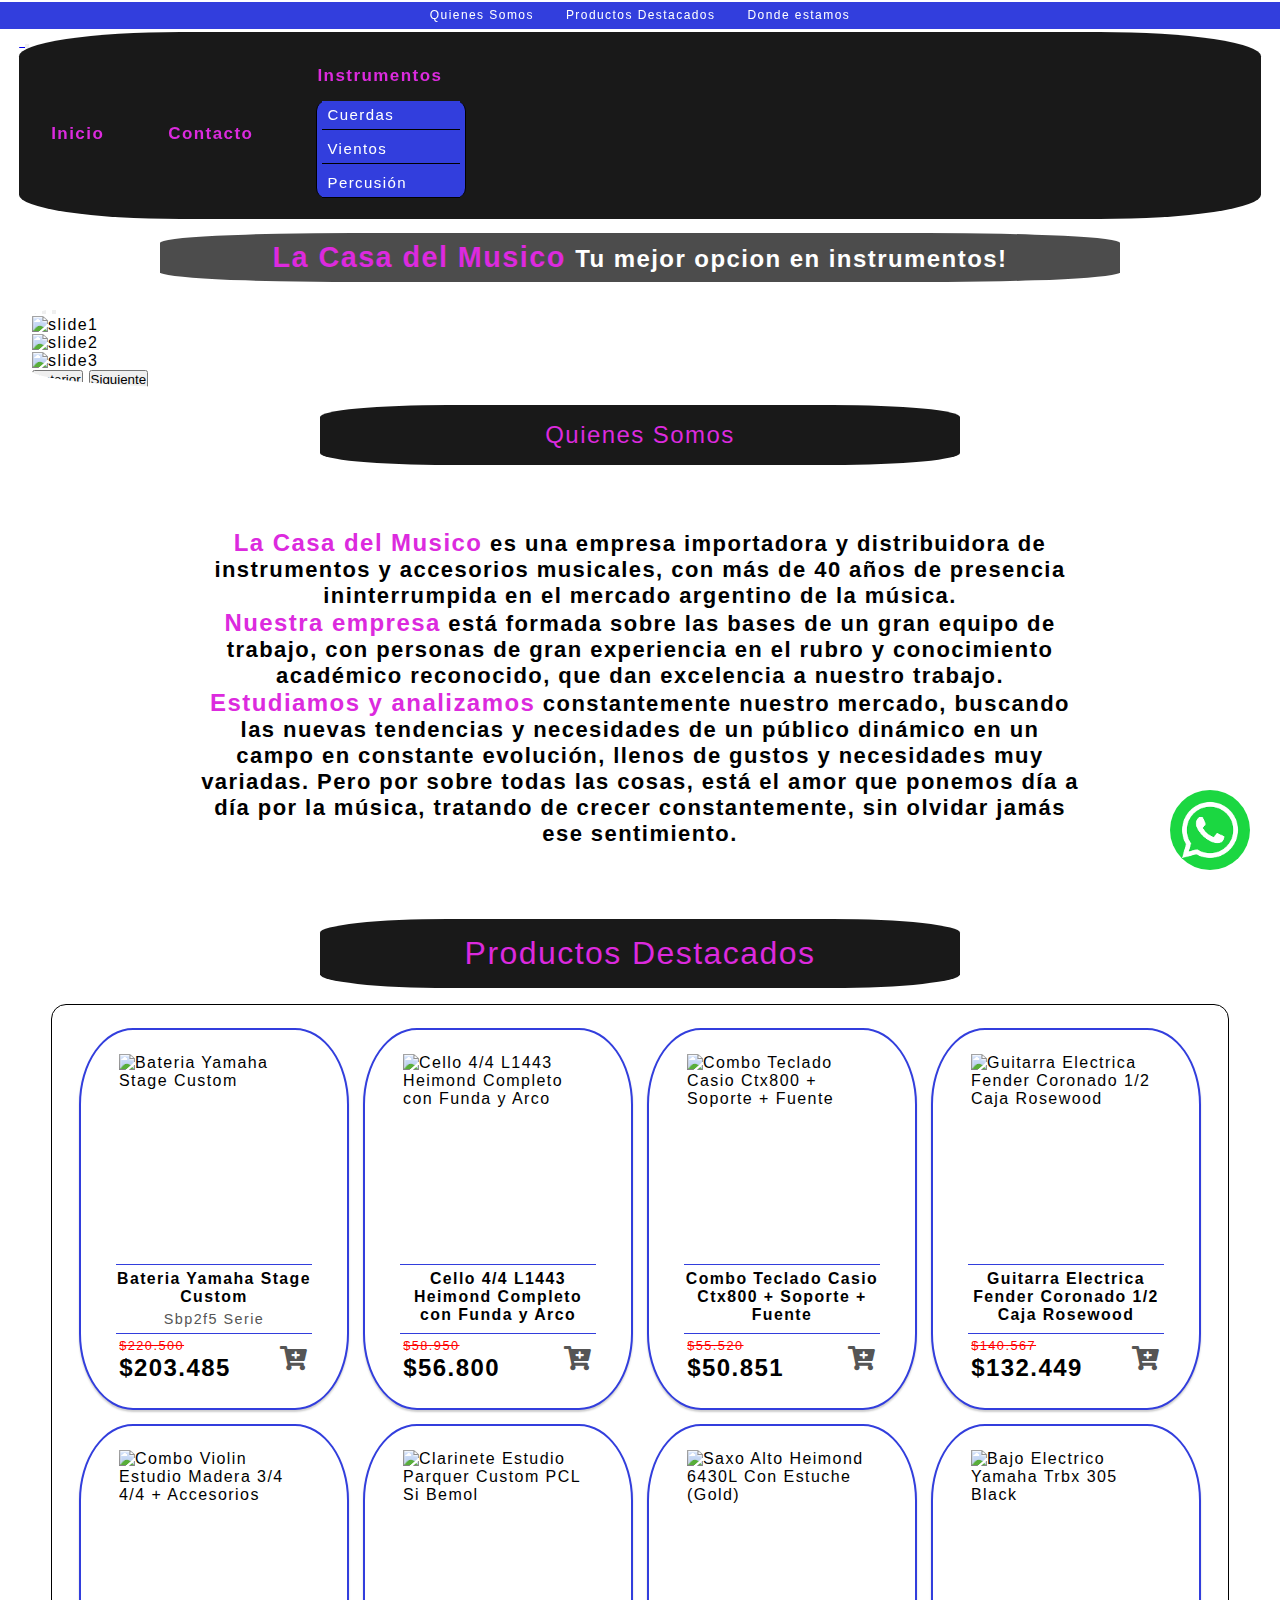
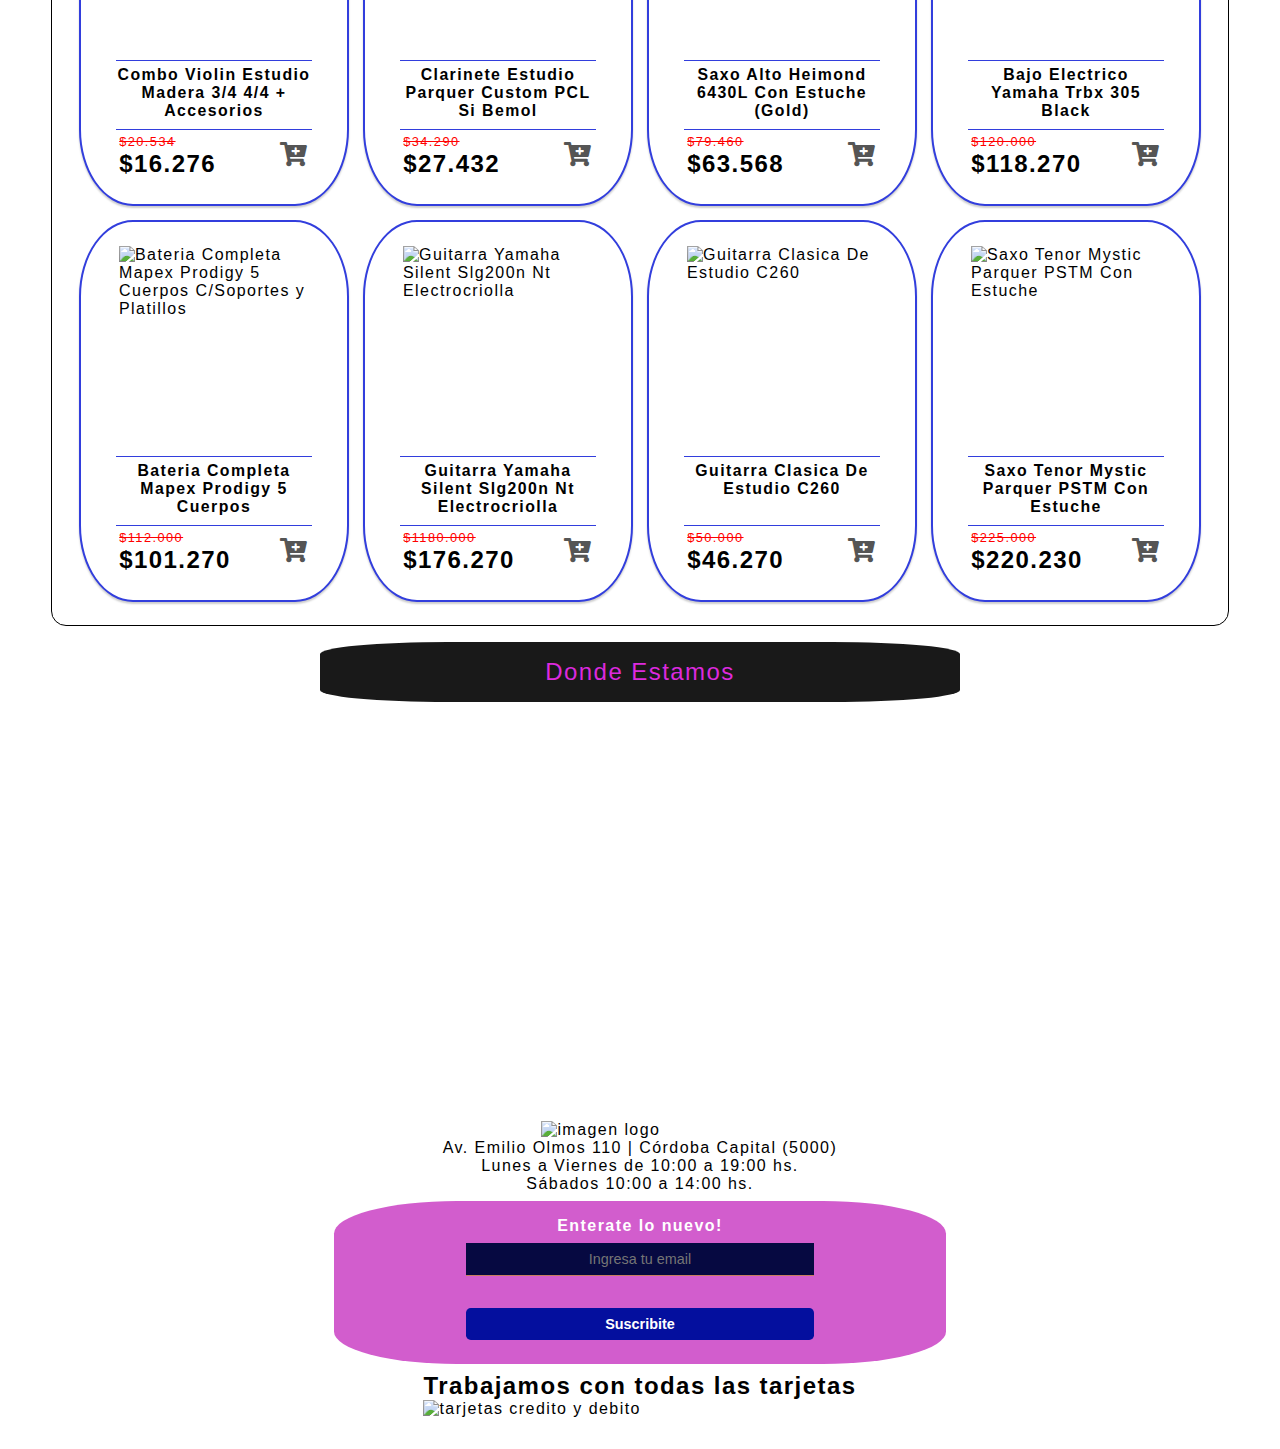
==== commit d73f14bb: "Final" ====
--- a/index.html
+++ b/index.html
@@ -93,7 +93,6 @@
                 instrumentos!
             </h2>
         </article>
-        <a name="quienesSomos"></a>
         <!-- __________________________ -->
         <!-- SLIDER -->
         <!-- __________________________ -->
@@ -142,34 +141,34 @@
         <!-- QUIENES SOMOS -->
         <!-- __________________________ -->
         <div class="quienesSomosNone">
-            <a name="quienesSomos">
-                <h2 class="quienesSomos">Quienes Somos</h2>
-                <section class="tQuienesSomos">
-                    <p> <span class="spanQuienesSomos">La Casa del Musico</span> es una empresa
-                        importadora y distribuidora de instrumentos y accesorios musicales,
-                        con más de 40 años de presencia ininterrumpida en el mercado argentino de la música.</p>
-                    <p>
-                        <span class="spanQuienesSomos">Nuestra empresa</span> está formada sobre las bases de un gran
-                        equipo de trabajo, con personas de gran
-                        experiencia en el rubro y conocimiento académico reconocido, que dan excelencia a nuestro
-                        trabajo.
-                    </p>
-                    <a name="productosDestacados">
-                        <p>
-                            <span class="spanQuienesSomos">Estudiamos y analizamos</span> constantemente nuestro
-                            mercado, buscando las nuevas tendencias y necesidades de
-                            un público dinámico en un campo en constante evolución, llenos de gustos y necesidades muy
-                            variadas.
-                            Pero por sobre todas las cosas, está el amor que ponemos día a día por la música, tratando
-                            de crecer
-                            constantemente, sin olvidar jamás ese sentimiento.
-                        </p>
-                </section>
+            <h2 id="quienesSomos" class="quienesSomos">Quienes Somos</h2>
+            <section class="tQuienesSomos">
+                <p> <span class="spanQuienesSomos">La Casa del Musico</span> es una empresa
+                    importadora y distribuidora de instrumentos y accesorios musicales,
+                    con más de 40 años de presencia ininterrumpida en el mercado argentino de la música.</p>
+                <p>
+                    <span class="spanQuienesSomos">Nuestra empresa</span> está formada sobre las bases de un gran
+                    equipo de trabajo, con personas de gran
+                    experiencia en el rubro y conocimiento académico reconocido, que dan excelencia a nuestro
+                    trabajo.
+                </p>
+                <p>
+                    <span class="spanQuienesSomos">Estudiamos y analizamos</span> constantemente nuestro
+                    mercado, buscando las nuevas tendencias y necesidades de
+                    un público dinámico en un campo en constante evolución, llenos de gustos y necesidades muy
+                    variadas.
+                    Pero por sobre todas las cosas, está el amor que ponemos día a día por la música, tratando
+                    de crecer
+                    constantemente, sin olvidar jamás ese sentimiento.
+                </p>
+            </section>
         </div>
 
+        <!-- __________________________ -->
         <!-- PRODUCTOS DESTACADOS -->
+        <!-- __________________________ -->
         <section>
-            <h1 class="destacados">Productos Destacados</h1>
+            <h1 id="productosDestacados" class="destacados">Productos Destacados</h1>
             <div class="div_destacados">
                 <div class="cont_productos">
                     <div class="card">
@@ -377,8 +376,10 @@
                 </div>
             </div>
         </section>
-        <a name="dondeEstamos"></a>
-        <section class="sectionmapa">
+        <!-- __________________________ -->
+        <!-- DONDE ESTAMOS -->
+        <!-- __________________________ -->
+        <section id="dondeEstamos" class="sectionmapa">
             <h2 class="dondeEstamos">Donde Estamos</h2>
             <iframe class="mapa"
                 src="https://www.google.com/maps/embed?pb=!1m18!1m12!1m3!1d3404.9934450402875!2d-64.18370538485192!3d-31.414306681404888!2m3!1f0!2f0!3f0!3m2!1i1024!2i768!4f13.1!3m3!1m2!1s0x9432a29d029024e3%3A0xac1333d6af7db7cf!2sAv.%20Emilio%20Olmos%20110%2C%20X5000%20EOO%2C%20C%C3%B3rdoba!5e0!3m2!1ses!2sar!4v1645104898204!5m2!1ses!2sar"
--- a/css/styles.css
+++ b/css/styles.css
@@ -33,7 +33,7 @@
       text-decoration: none;
       color: white; }
   .header .nav {
-    background: rgba(255, 255, 255, 0.6);
+    background: rgba(0, 0, 0, 0.9);
     width: 97%;
     margin: 0.2rem auto;
     border-radius: 13%;
@@ -86,7 +86,7 @@
                 transform: scale(1.07);
                 transition: all 1s ease; }
   .header .img_logo {
-    width: 80%;
+    width: 75%;
     animation-name: logo;
     animation-duration: 5s;
     animation-iteration-count: infinite; }
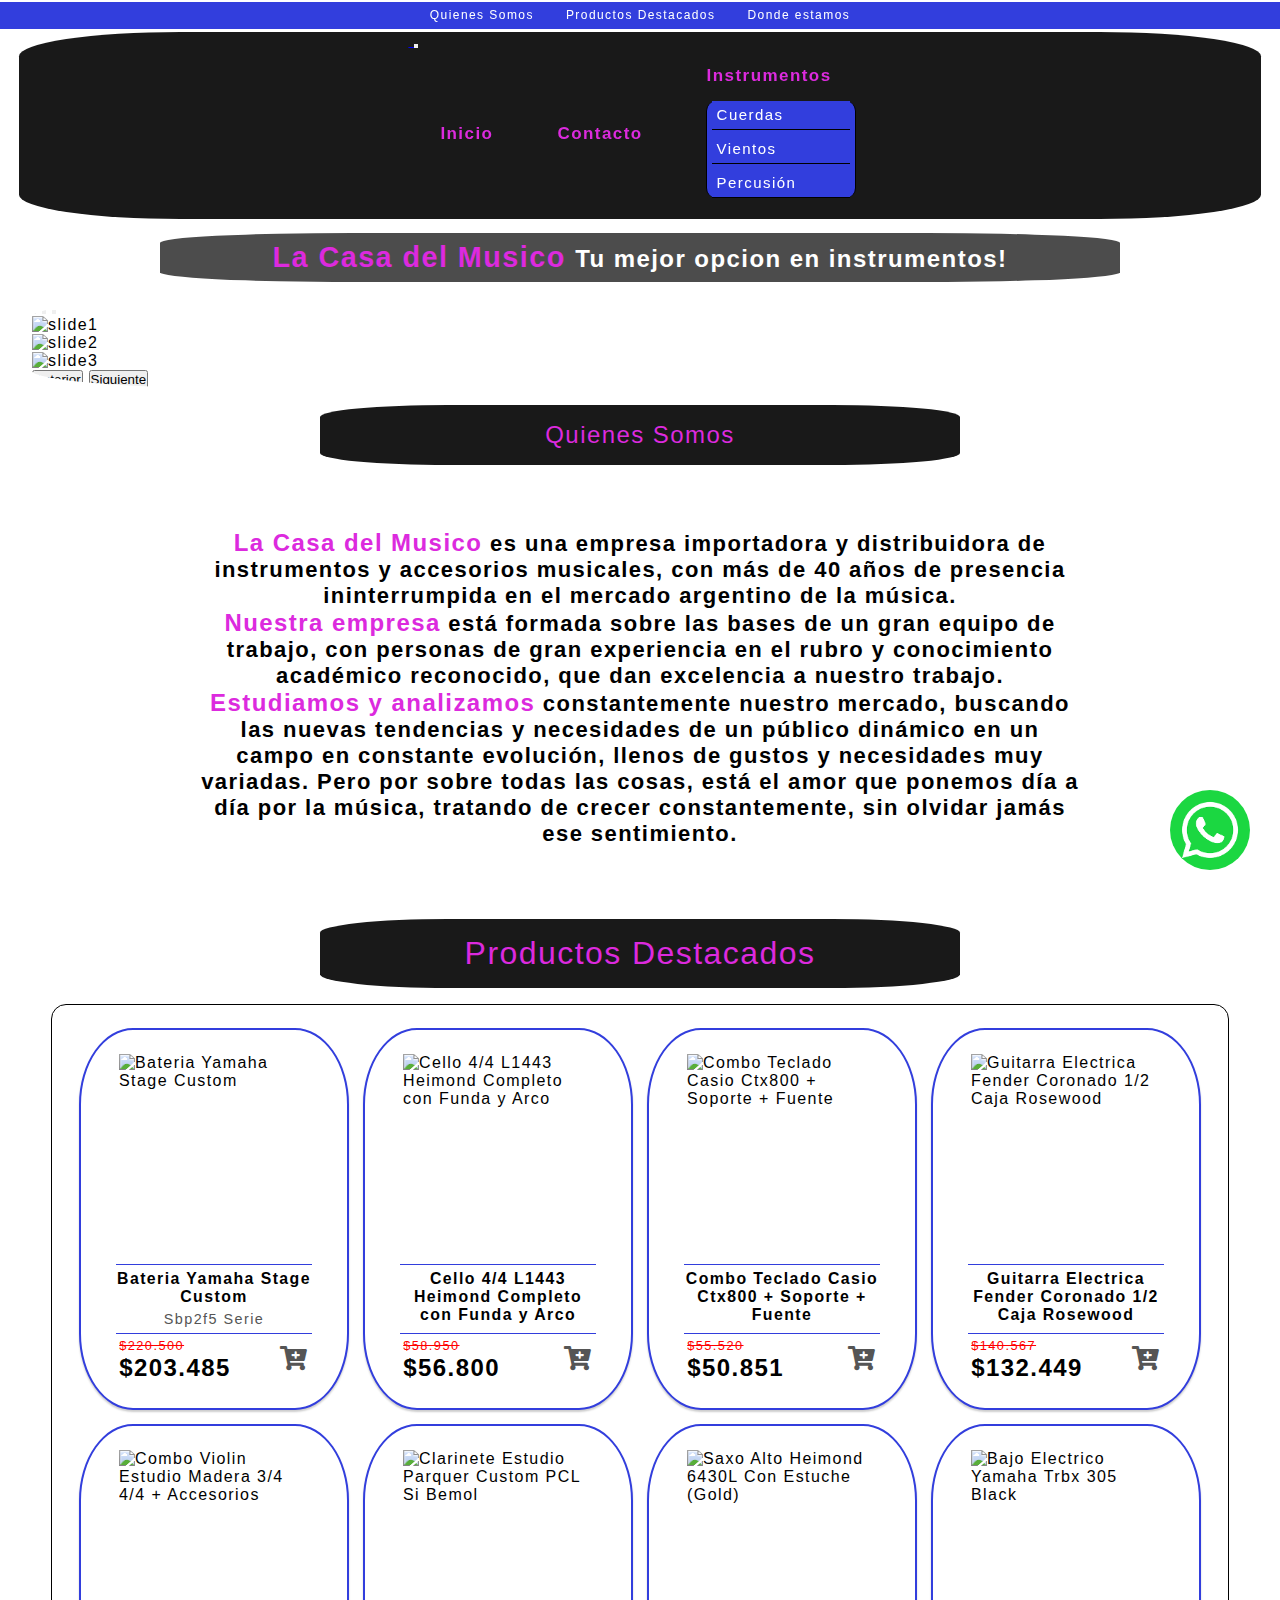
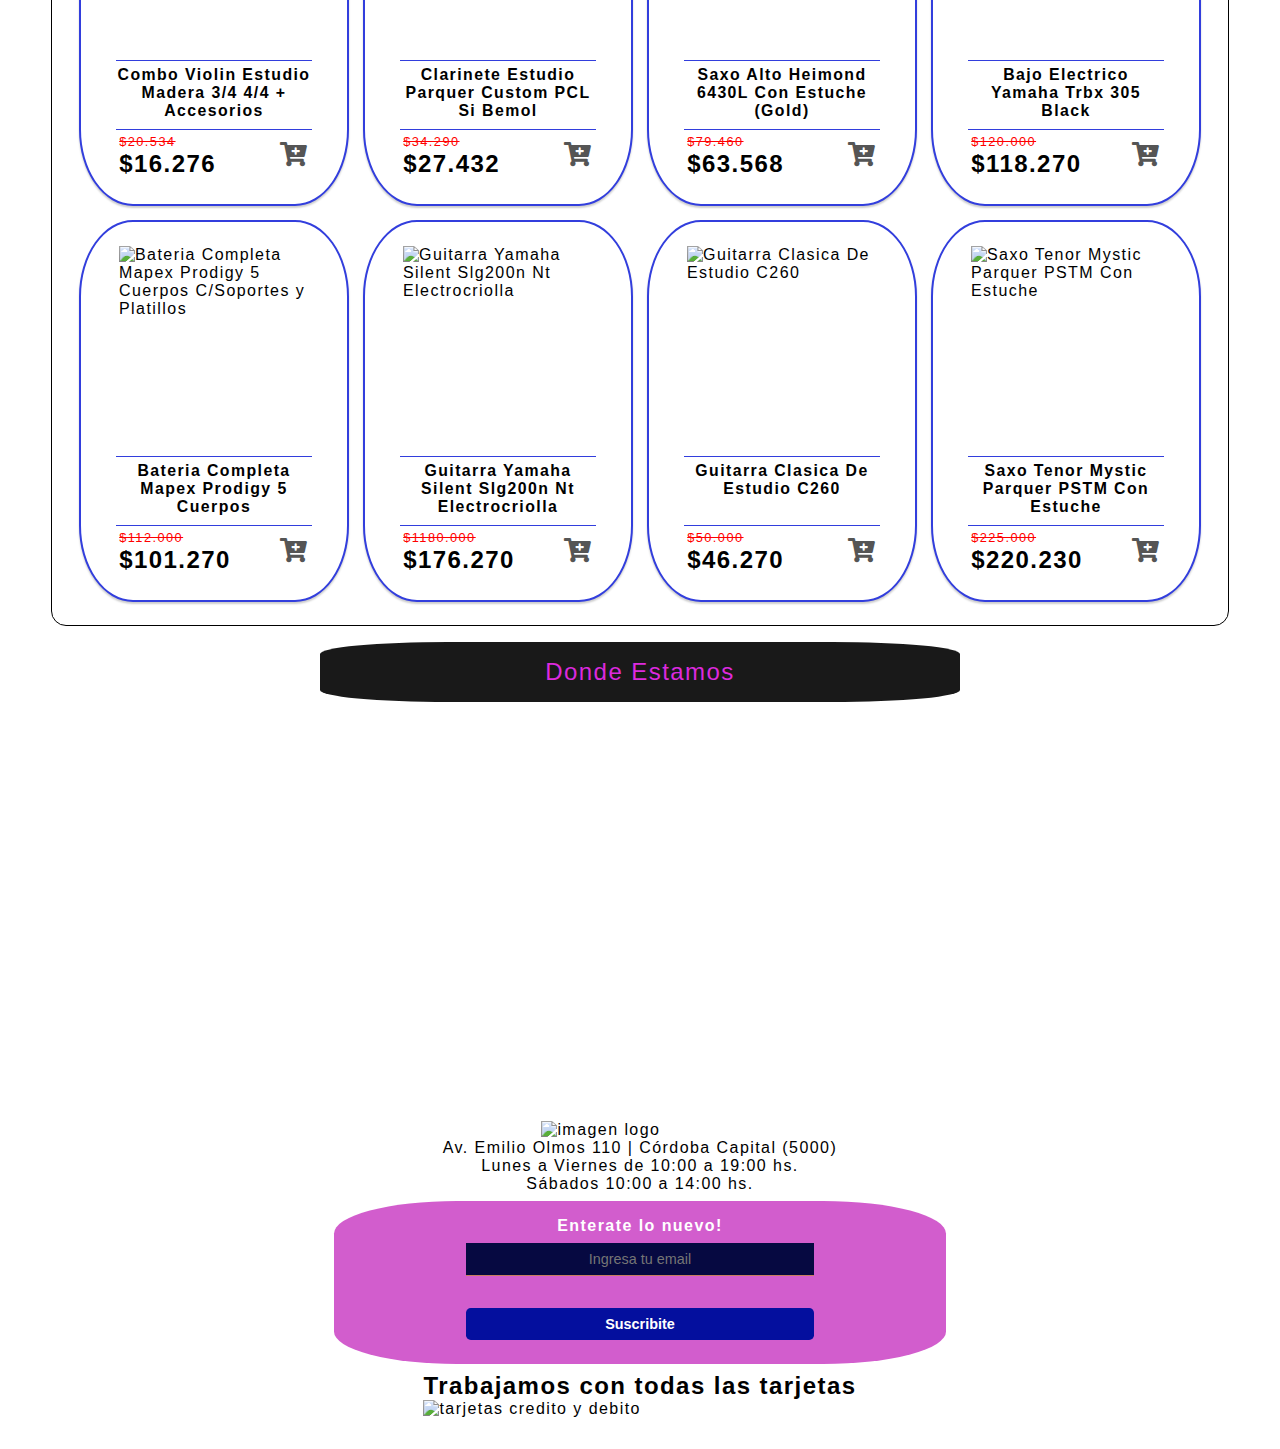
==== commit 30996a8a: "Solucion boton menu hamburguesa" ====
--- a/index.html
+++ b/index.html
@@ -41,7 +41,7 @@
         <!-- __________________________ -->
         <!-- NAVEGADOR -->
         <!-- __________________________ -->
-        <nav id="menu" class="nav navbar navbar-expand-lg navbar-light">
+        <nav id="menu" class="nav navbar navbar-expand-lg navbar-dark">
             <div class="container-fluid">
                 <a class="navbar-brand" href="./index.html">
                     <img class="img_logo"
@@ -54,7 +54,7 @@
                     <span class="navbar-toggler-icon"></span>
                 </button>
                 <div class="collapse navbar-collapse" id="navbarSupportedContent">
-                    <ul class="nav_ul me-auto mb-2 mb-lg-0">
+                    <ul class="nav_ul mx-5 mb-2 mb-lg-0">
                         <li class="nav_li nav-item">
                             <a class="nav_links active" aria-current="page" href="./index.html">Inicio</a>
                         </li>
--- a/css/styles.css
+++ b/css/styles.css
@@ -38,8 +38,10 @@
     margin: 0.2rem auto;
     border-radius: 13%;
     display: flex;
-    justify-content: space-between;
+    justify-content: center;
     align-items: center; }
+    .header .nav .hamburguesa {
+      color: white; }
     .header .nav .nav_ul {
       display: flex;
       align-items: center;
